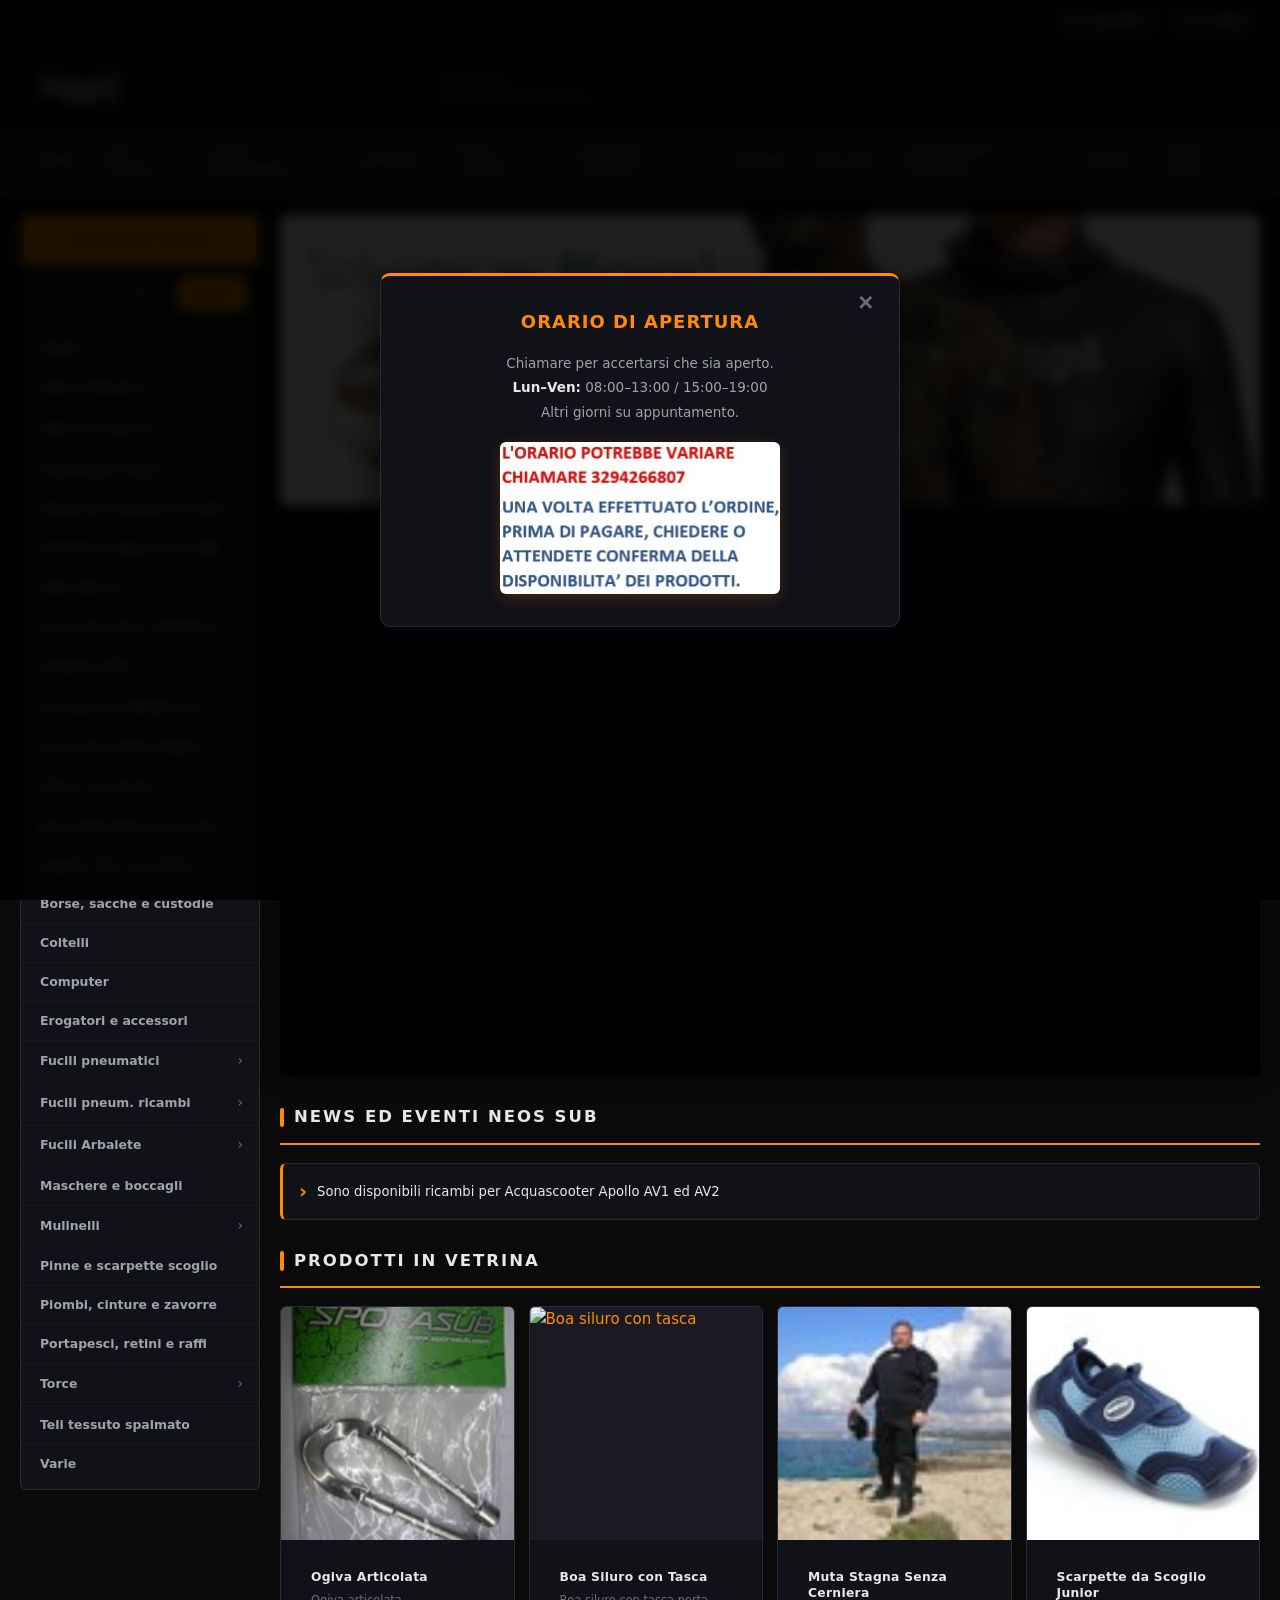
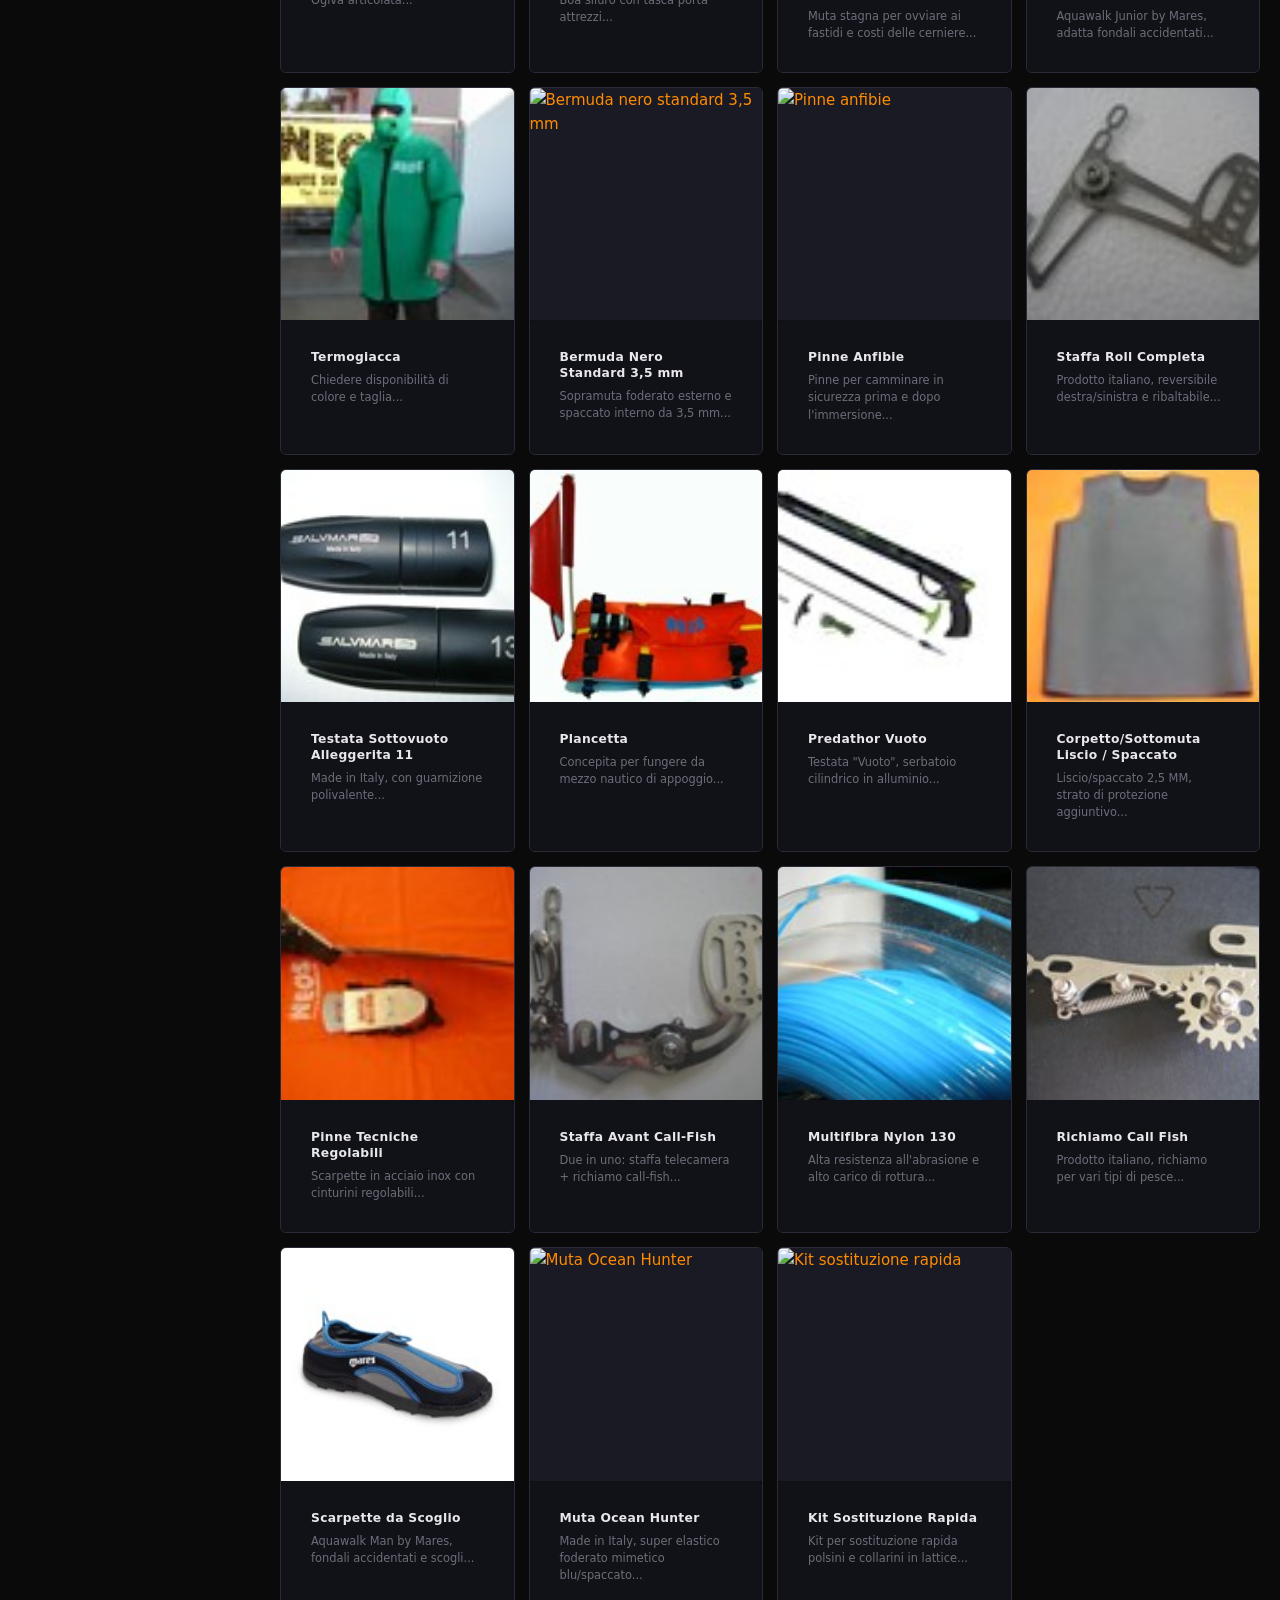
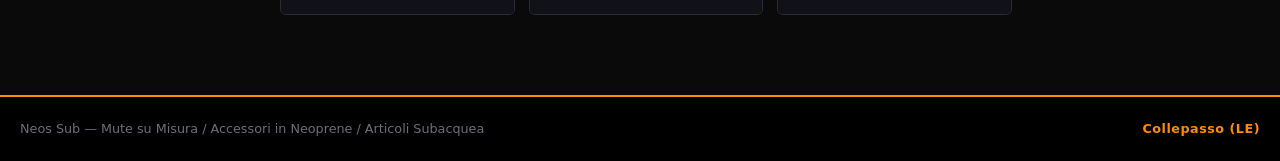
==== neos-sub/index.html @ 6f6ec83f "Aggiunto index e prodotto" ====
<!DOCTYPE html>
<html lang="it">
<head>
    <meta charset="UTF-8">
    <meta name="viewport" content="width=device-width, initial-scale=1.0">
    <title>Neos Sub - Shopping subacquea e Articoli per la pesca in apnea</title>
    <meta name="description" content="Neos Sub - Arbalete Artigianali in legno e accessori - Shopping subacquea e Articoli per la pesca in apnea">
    <meta name="keywords" content="arbalete, pesca sub, arbalete in legno, accessori, articoli, pesca, subacquea, shopping, negozio, e-commerce">
    <meta name="robots" content="index, follow">
    <link rel="stylesheet" href="neos-sub-styles.css">
    <script src="https://code.jquery.com/jquery-1.11.3.min.js"></script>
</head>
<body>

<!-- ===== TOP UTILITY BAR ===== -->
<div class="utility-bar">
    <div class="utility-inner">
        <div id="google_translate_element"></div>
        <div class="utility-actions">
            <a href="/carrello.asp" class="util-btn">
                <svg width="16" height="16" viewBox="0 0 24 24" fill="none" stroke="currentColor" stroke-width="2"><circle cx="9" cy="21" r="1"/><circle cx="20" cy="21" r="1"/><path d="M1 1h4l2.68 13.39a2 2 0 0 0 2 1.61h9.72a2 2 0 0 0 2-1.61L23 6H6"/></svg>
                <span>Carrello</span>
            </a>
            <a href="/personale.asp" class="util-btn">
                <svg width="16" height="16" viewBox="0 0 24 24" fill="none" stroke="currentColor" stroke-width="2"><path d="M20 21v-2a4 4 0 0 0-4-4H8a4 4 0 0 0-4 4v2"/><circle cx="12" cy="7" r="4"/></svg>
                <span>Login</span>
            </a>
        </div>
    </div>
</div>

<!-- ===== HEADER ===== -->
<header class="main-header" id="mainHeader">
    <div class="header-inner">
        <a href="/index.asp" class="logo-link">
            <img src="img_home/logo_neos.png" height="64" alt="Neos Sub - Arbalete e Accessori Subacquei">
        </a>
        <button class="nav-hamburger" id="navHamburger" aria-label="Apri menu">
            <span></span><span></span><span></span>
        </button>
    </div>

    <!-- ===== NAV PRINCIPALE ===== -->
    <nav class="main-nav" aria-label="Menu principale">
        <ul class="nav-list" id="mainNavList">
            <li><a href="/index.asp">Home</a></li>
            <li><a href="/pagina.asp?pg=1">Chi Siamo</a></li>
            <li><a href="/pagina.asp?pg=3">Come Comprare</a></li>
            <li><a href="/pagina.asp?pg=4">Contatti</a></li>
            <li><a href="/pagina.asp?pg=5">Foto Clienti</a></li>
            <li><a href="/pagina.asp?pg=9">Modulo Misure</a></li>
            <li><a href="/pagina.asp?pg=10">Listino</a></li>
            <li><a href="/pagina.asp?pg=11">Gallery</a></li>
            <li><a href="/pagina.asp?pg=12">Condizioni Vendita</a></li>
            <li><a href="/pagina.asp?pg=14">Eventi</a></li>
            <li><a href="/pagina.asp?pg=15">Links Utili</a></li>
        </ul>
    </nav>
</header>

<!-- ===== LAYOUT PRINCIPALE ===== -->
<div class="page-wrapper">

    <!-- SIDEBAR -->
    <aside class="sidebar">

        <!-- Ricerca -->
        <div class="catalog-section">
            <h2 class="tit_catalogo">Catalogo Neos</h2>
            <form action="catalogo.asp" method="post" class="search-form">
                <input type="text" placeholder="Ricerca prodotto" name="cercap" id="cercap">
                <input type="submit" value="Cerca">
                <input type="hidden" name="act" value="33">
            </form>

            <!-- Navigazione Catalogo -->
            <nav class="catalog-nav" aria-label="Categorie prodotto">
                <ul id="catalogList" class="catalog-list">

                    <li class="catalog-item">
                        <a href="/catalogo.asp?id=80&amp;reparto=SALDI">SALDI</a>
                    </li>

                    <li class="catalog-item has-submenu">
                        <a href="/catalogo.asp?id=38&amp;reparto=Mute+standard">
                            Mute standard <span class="arrow">›</span>
                        </a>
                        <ul class="submenu">
                            <li><a href="/catalogo.asp?id=88&amp;reparto=MUTE+FODERATO+SPACCATO+3+MM">Foderato Spaccato 3 MM</a></li>
                            <li><a href="/catalogo.asp?id=87&amp;reparto=MUTE+FODERATO+SPACCATO+5+MM">Foderato Spaccato 5 MM</a></li>
                            <li><a href="/catalogo.asp?id=86&amp;reparto=MUTE+FODERATO+SPACCATO+7+MM">Foderato Spaccato 7 MM</a></li>
                        </ul>
                    </li>

                    <li class="catalog-item has-submenu">
                        <a href="/catalogo.asp?id=5&amp;reparto=Mute+su+misura">
                            Mute su misura <span class="arrow">›</span>
                        </a>
                        <ul class="submenu">
                            <li><a href="/catalogo.asp?id=31&amp;reparto=mute+foderato+spaccato">Foderato spaccato</a></li>
                            <li><a href="/catalogo.asp?id=39&amp;reparto=mute+liscio+spaccato">Liscio spaccato</a></li>
                        </ul>
                    </li>

                    <li class="catalog-item">
                        <a href="/catalogo.asp?id=44&amp;reparto=Riparazioni+mute">Riparazioni mute</a>
                    </li>
                    <li class="catalog-item">
                        <a href="/catalogo.asp?id=71&amp;reparto=Neoprene+spezzoni+o+fogli">Neoprene spezzoni o fogli</a>
                    </li>
                    <li class="catalog-item">
                        <a href="/catalogo.asp?id=73&amp;reparto=CERNIERE+STAGNE+ED+UMIDE">Cerniere stagne ed umide</a>
                    </li>
                    <li class="catalog-item">
                        <a href="/catalogo.asp?id=83&amp;reparto=TELECAMERE">Telecamere</a>
                    </li>
                    <li class="catalog-item">
                        <a href="/catalogo.asp?id=70&amp;reparto=ACCESSORI+IN+INOX+O+PLASTICA">Accessori inox o plastica</a>
                    </li>

                    <li class="catalog-item has-submenu">
                        <a href="/catalogo.asp?id=40&amp;reparto=Acquascooter">
                            Acquascooter <span class="arrow">›</span>
                        </a>
                        <ul class="submenu">
                            <li><a href="/catalogo.asp?id=55&amp;reparto=Ricambi+Apollo+AV-1+-+AV-2+-+AV-2E">Ricambi Apollo AV-1 / AV-2 / AV-2E</a></li>
                        </ul>
                    </li>

                    <li class="catalog-item">
                        <a href="/catalogo.asp?id=6&amp;reparto=Accessori+in+Neoprene">Accessori in Neoprene</a>
                    </li>
                    <li class="catalog-item">
                        <a href="/catalogo.asp?id=27&amp;reparto=Accessori+mute+stagne">Accessori mute stagne</a>
                    </li>

                    <li class="catalog-item has-submenu">
                        <a href="/catalogo.asp?id=19&amp;reparto=Aste+e+accessori">
                            Aste e accessori <span class="arrow">›</span>
                        </a>
                        <ul class="submenu">
                            <li><a href="/catalogo.asp?id=49&amp;reparto=ASTE+PER+ARBALETE+INOX+CON+TACCHE">Aste inox con tacche</a></li>
                            <li><a href="/catalogo.asp?id=50&amp;reparto=ASTE+PER+ARBALETE+INOX+CON+PINNETTE">Aste inox con pinnette</a></li>
                            <li><a href="/catalogo.asp?id=51&amp;reparto=ASTE+PER+FUCILI+PNEUMATICI">Aste fucili pneumatici</a></li>
                            <li><a href="/catalogo.asp?id=52&amp;reparto=FIOCINE+E+ARPIONI">Fiocine e arpioni</a></li>
                            <li><a href="/catalogo.asp?id=53&amp;reparto=ACCESSORI+ASTE">Accessori aste</a></li>
                            <li><a href="/catalogo.asp?id=57&amp;reparto=ASTE+CON+PONTICELLO">Aste con ponticello</a></li>
                        </ul>
                    </li>

                    <li class="catalog-item">
                        <a href="/catalogo.asp?id=1&amp;reparto=Boe+Plancette+e+accessori">Boe, plancette e accessori</a>
                    </li>
                    <li class="catalog-item">
                        <a href="/catalogo.asp?id=20&amp;reparto=Sagole,+fili+e+accessori">Sagole, fili e accessori</a>
                    </li>
                    <li class="catalog-item">
                        <a href="/catalogo.asp?id=18&amp;reparto=Borse+sacche+e+custodie">Borse, sacche e custodie</a>
                    </li>
                    <li class="catalog-item">
                        <a href="/catalogo.asp?id=11&amp;reparto=Coltelli">Coltelli</a>
                    </li>
                    <li class="catalog-item">
                        <a href="/catalogo.asp?id=42&amp;reparto=Computer">Computer</a>
                    </li>
                    <li class="catalog-item">
                        <a href="/catalogo.asp?id=29&amp;reparto=Erogatori+e+accessori">Erogatori e accessori</a>
                    </li>

                    <li class="catalog-item has-submenu">
                        <a href="/catalogo.asp?id=13&amp;reparto=Fucili+pneumatici">
                            Fucili pneumatici <span class="arrow">›</span>
                        </a>
                        <ul class="submenu">
                            <li><a href="/catalogo.asp?id=104&amp;reparto=fucili+mares+force">Mares Force</a></li>
                            <li><a href="/catalogo.asp?id=85&amp;reparto=fucili+mares+cyrano">Mares Cyrano</a></li>
                            <li><a href="/catalogo.asp?id=78&amp;reparto=fucili+omer">Omer</a></li>
                            <li><a href="/catalogo.asp?id=77&amp;reparto=fucili+seac">Seac</a></li>
                            <li><a href="/catalogo.asp?id=76&amp;reparto=fucili+salvimar">Salvimar</a></li>
                            <li><a href="/catalogo.asp?id=59&amp;reparto=fucili+mares+jet">Mares Jet</a></li>
                            <li><a href="/catalogo.asp?id=60&amp;reparto=fucili+mares+sten">Mares Sten</a></li>
                            <li><a href="/catalogo.asp?id=72&amp;reparto=fucili+mares+sten+11">Mares Sten 11</a></li>
                            <li><a href="/catalogo.asp?id=61&amp;reparto=FUCILI+CYRANO+EVO">Cyrano Evo</a></li>
                            <li><a href="/catalogo.asp?id=25&amp;reparto=ALTRI+Fucili">Altri Fucili</a></li>
                        </ul>
                    </li>

                    <li class="catalog-item has-submenu">
                        <a href="/catalogo.asp?id=14&amp;reparto=Fucili+pneumatici+accessori+e+ricambi">
                            Fucili pneum. ricambi <span class="arrow">›</span>
                        </a>
                        <ul class="submenu">
                            <li><a href="/catalogo.asp?id=63&amp;reparto=RICAMBI+CRESSI">Ricambi Cressi</a></li>
                            <li><a href="/catalogo.asp?id=64&amp;reparto=RICAMBI+SEAC">Ricambi Seac</a></li>
                            <li><a href="/catalogo.asp?id=65&amp;reparto=RICAMBI+MARES">Ricambi Mares</a></li>
                            <li><a href="/catalogo.asp?id=66&amp;reparto=RICAMBI+SALVIMAR">Ricambi Salvimar</a></li>
                            <li><a href="/catalogo.asp?id=67&amp;reparto=RICAMBI+TIGULLIO">Ricambi Tigullio</a></li>
                        </ul>
                    </li>

                    <li class="catalog-item has-submenu">
                        <a href="/catalogo.asp?id=3&amp;reparto=Fucili+Arbalete">
                            Fucili Arbalete <span class="arrow">›</span>
                        </a>
                        <ul class="submenu">
                            <li><a href="/catalogo.asp?id=26&amp;reparto=Arbalete+Devoto">Arbalete Devoto</a></li>
                            <li><a href="/catalogo.asp?id=43&amp;reparto=Arbalete+Mares">Arbalete Mares</a></li>
                            <li><a href="/catalogo.asp?id=46&amp;reparto=Arbalete+Omer">Arbalete Omer</a></li>
                            <li><a href="/catalogo.asp?id=47&amp;reparto=ARBALETE+SEAC">Arbalete Seac</a></li>
                            <li><a href="/catalogo.asp?id=68&amp;reparto=Componenti+per+fucili+in+legno">Componenti legno</a></li>
                            <li><a href="/catalogo.asp?id=69&amp;reparto=elastici+a+metro">Elastici a metro</a></li>
                            <li><a href="/catalogo.asp?id=81&amp;reparto=ARBALETE+SALVIMAR">Arbalete Salvimar</a></li>
                            <li><a href="/catalogo.asp?id=82&amp;reparto=ARBALETE+CRESSI">Arbalete Cressi</a></li>
                            <li><a href="/catalogo.asp?id=2&amp;reparto=accessori+e+ricambi">Accessori e ricambi</a></li>
                        </ul>
                    </li>

                    <li class="catalog-item">
                        <a href="/catalogo.asp?id=15&amp;reparto=Maschere+e+boccagli">Maschere e boccagli</a>
                    </li>

                    <li class="catalog-item has-submenu">
                        <a href="/catalogo.asp?id=24&amp;reparto=Mulinelli">
                            Mulinelli <span class="arrow">›</span>
                        </a>
                        <ul class="submenu">
                            <li><a href="/catalogo.asp?id=90&amp;reparto=Mulinelli+omer">Omer</a></li>
                            <li><a href="/catalogo.asp?id=102&amp;reparto=Mulinelli+C4">C4</a></li>
                            <li><a href="/catalogo.asp?id=98&amp;reparto=Mulinelli+ermes">Ermes</a></li>
                            <li><a href="/catalogo.asp?id=97&amp;reparto=Mulinelli+devoto">Devoto</a></li>
                            <li><a href="/catalogo.asp?id=96&amp;reparto=Mulinelli+sigal">Sigal</a></li>
                            <li><a href="/catalogo.asp?id=95&amp;reparto=Mulinelli+cressi">Cressi</a></li>
                            <li><a href="/catalogo.asp?id=94&amp;reparto=Mulinelli+Hunt">Hunt</a></li>
                            <li><a href="/catalogo.asp?id=92&amp;reparto=Mulinelli+neos">Neos</a></li>
                            <li><a href="/catalogo.asp?id=93&amp;reparto=Mulinelli+salvimar">Salvimar</a></li>
                            <li><a href="/catalogo.asp?id=105&amp;reparto=MULINELLI+MARES">Mares</a></li>
                        </ul>
                    </li>

                    <li class="catalog-item">
                        <a href="/catalogo.asp?id=17&amp;reparto=Pinne+e+scarpette+scoglio">Pinne e scarpette scoglio</a>
                    </li>
                    <li class="catalog-item">
                        <a href="/catalogo.asp?id=23&amp;reparto=Piombi,+cinture+e+zavorre">Piombi, cinture e zavorre</a>
                    </li>
                    <li class="catalog-item">
                        <a href="/catalogo.asp?id=54&amp;reparto=Portapesci+retini+e+raffi">Portapesci, retini e raffi</a>
                    </li>

                    <li class="catalog-item has-submenu">
                        <a href="/catalogo.asp?id=16&amp;reparto=Torce">
                            Torce <span class="arrow">›</span>
                        </a>
                        <ul class="submenu">
                            <li><a href="/catalogo.asp?id=62&amp;reparto=RICAMBI+TORCE">Ricambi torce</a></li>
                        </ul>
                    </li>

                    <li class="catalog-item">
                        <a href="/catalogo.asp?id=74&amp;reparto=TELI+IN+TESSUTO+SPALMATO">Teli tessuto spalmato</a>
                    </li>
                    <li class="catalog-item">
                        <a href="/catalogo.asp?id=22&amp;reparto=Varie">Varie</a>
                    </li>

                </ul>
            </nav>
        </div>
    </aside>

    <!-- CONTENUTO PRINCIPALE -->
    <main class="main-content">

        <!-- Banner -->
        <div class="banner-container">
            <img src="img_home/banner.jpg" alt="Neos Sub Banner">
        </div>

        <!-- Video -->
        <div class="video-container">
            <iframe 
                src="https://www.youtube.com/embed/-4Y_6Q9t76E?autoplay=1&mute=1&loop=1&playlist=-4Y_6Q9t76E&controls=0&rel=0" 
                frameborder="0" 
                allowfullscreen
                allow="autoplay"
                title="Video Presentazione Neos Sub">
            </iframe>
        </div>

        <!-- News -->
        <section class="news-section">
            <h2 class="section-title">News ed Eventi Neos Sub</h2>
            <div class="news-list">
                <article class="news-item">
                    <span class="news-arrow">›</span>
                    <a href="news.asp?id=16" rel="zoom">Sono disponibili ricambi per Acquascooter Apollo AV1 ed AV2</a>
                </article>
            </div>
        </section>

        <!-- Prodotti in vetrina -->
        <section class="featured-section">
            <h2 class="section-title">Prodotti in Vetrina</h2>

            <div class="products-grid">

                <article class="product-card">
                    <a href="prodotto.html?id=930" class="product-img-wrap">
                        <img src="public/catalogo/SANY1906.jpg" alt="Ogiva articolata" class="product-img">
                    </a>
                    <div class="product-info">
                        <h3 class="product-name"><a href="prodotto.html?id=930">Ogiva Articolata</a></h3>
                        <p class="product-desc">Ogiva articolata...</p>
                    </div>
                </article>

                <article class="product-card">
                    <a href="prodotto.html?id=7" class="product-img-wrap">
                        <img src="public/catalogo/boa%20tasca.jpg" alt="Boa siluro con tasca" class="product-img">
                    </a>
                    <div class="product-info">
                        <h3 class="product-name"><a href="prodotto.html?id=7">Boa Siluro con Tasca</a></h3>
                        <p class="product-desc">Boa siluro con tasca porta attrezzi...</p>
                    </div>
                </article>

                <article class="product-card">
                    <a href="prodotto.html?id=538" class="product-img-wrap">
                        <img src="public/catalogo/orizzontale.jpg" alt="Muta stagna senza cerniera" class="product-img">
                    </a>
                    <div class="product-info">
                        <h3 class="product-name"><a href="prodotto.html?id=538">Muta Stagna Senza Cerniera</a></h3>
                        <p class="product-desc">Muta stagna per ovviare ai fastidi e costi delle cerniere...</p>
                    </div>
                </article>

                <article class="product-card">
                    <a href="prodotto.html?id=989" class="product-img-wrap">
                        <img src="public/catalogo/scarpette-mare-junior-mares.jpg" alt="Scarpette da scoglio junior" class="product-img">
                    </a>
                    <div class="product-info">
                        <h3 class="product-name"><a href="prodotto.html?id=989">Scarpette da Scoglio Junior</a></h3>
                        <p class="product-desc">Aquawalk Junior by Mares, adatta fondali accidentati...</p>
                    </div>
                </article>

                <article class="product-card">
                    <a href="prodotto.html?id=131" class="product-img-wrap">
                        <img src="public/catalogo/termogiacca.jpg" alt="Termogiacca" class="product-img">
                    </a>
                    <div class="product-info">
                        <h3 class="product-name"><a href="prodotto.html?id=131">Termogiacca</a></h3>
                        <p class="product-desc">Chiedere disponibilità di colore e taglia...</p>
                    </div>
                </article>

                <article class="product-card">
                    <a href="prodotto.html?id=540" class="product-img-wrap">
                        <img src="public/catalogo/BERMUDA%20A%20TAGLIA.jpg" alt="Bermuda nero standard 3,5 mm" class="product-img">
                    </a>
                    <div class="product-info">
                        <h3 class="product-name"><a href="prodotto.html?id=540">Bermuda Nero Standard 3,5 mm</a></h3>
                        <p class="product-desc">Sopramuta foderato esterno e spaccato interno da 3,5 mm...</p>
                    </div>
                </article>

                <article class="product-card">
                    <a href="prodotto.html?id=978" class="product-img-wrap">
                        <img src="public/catalogo/images%201_1.jpg" alt="Pinne anfibie" class="product-img">
                    </a>
                    <div class="product-info">
                        <h3 class="product-name"><a href="prodotto.html?id=978">Pinne Anfibie</a></h3>
                        <p class="product-desc">Pinne per camminare in sicurezza prima e dopo l'immersione...</p>
                    </div>
                </article>

                <article class="product-card">
                    <a href="prodotto.html?id=622" class="product-img-wrap">
                        <img src="public/catalogo/SANY0049.jpg" alt="Staffa roll completa" class="product-img">
                    </a>
                    <div class="product-info">
                        <h3 class="product-name"><a href="prodotto.html?id=622">Staffa Roll Completa</a></h3>
                        <p class="product-desc">Prodotto italiano, reversibile destra/sinistra e ribaltabile...</p>
                    </div>
                </article>

                <article class="product-card">
                    <a href="prodotto.html?id=542" class="product-img-wrap">
                        <img src="public/catalogo/SANY2399.jpg" alt="Testata sottovuoto alleggerita 11" class="product-img">
                    </a>
                    <div class="product-info">
                        <h3 class="product-name"><a href="prodotto.html?id=542">Testata Sottovuoto Alleggerita 11</a></h3>
                        <p class="product-desc">Made in Italy, con guarnizione polivalente...</p>
                    </div>
                </article>

                <article class="product-card">
                    <a href="prodotto.html?id=6" class="product-img-wrap">
                        <img src="public/catalogo/plancetta.jpg" alt="Plancetta" class="product-img">
                    </a>
                    <div class="product-info">
                        <h3 class="product-name"><a href="prodotto.html?id=6">Plancetta</a></h3>
                        <p class="product-desc">Concepita per fungere da mezzo nautico di appoggio...</p>
                    </div>
                </article>

                <article class="product-card">
                    <a href="prodotto.asp?id=1001" class="product-img-wrap">
                        <img src="public/catalogo/predathor.jpg" alt="Predathor vuoto" class="product-img">
                    </a>
                    <div class="product-info">
                        <h3 class="product-name"><a href="prodotto.asp?id=1001">Predathor Vuoto</a></h3>
                        <p class="product-desc">Testata "Vuoto", serbatoio cilindrico in alluminio...</p>
                    </div>
                </article>

                <article class="product-card">
                    <a href="prodotto.asp?id=914" class="product-img-wrap">
                        <img src="public/catalogo/corpetto.jpg" alt="Corpetto sottomuta" class="product-img">
                    </a>
                    <div class="product-info">
                        <h3 class="product-name"><a href="prodotto.asp?id=914">Corpetto/Sottomuta Liscio / Spaccato</a></h3>
                        <p class="product-desc">Liscio/spaccato 2,5 MM, strato di protezione aggiuntivo...</p>
                    </div>
                </article>

                <article class="product-card">
                    <a href="prodotto.asp?id=796" class="product-img-wrap">
                        <img src="public/catalogo/SANY2744.jpg" alt="Pinne tecniche regolabili" class="product-img">
                    </a>
                    <div class="product-info">
                        <h3 class="product-name"><a href="prodotto.asp?id=796">Pinne Tecniche Regolabili</a></h3>
                        <p class="product-desc">Scarpette in acciaio inox con cinturini regolabili...</p>
                    </div>
                </article>

                <article class="product-card">
                    <a href="prodotto.asp?id=653" class="product-img-wrap">
                        <img src="public/catalogo/SANY0053.jpg" alt="Staffa Avant Call-Fish" class="product-img">
                    </a>
                    <div class="product-info">
                        <h3 class="product-name"><a href="prodotto.asp?id=653">Staffa Avant Call-Fish</a></h3>
                        <p class="product-desc">Due in uno: staffa telecamera + richiamo call-fish...</p>
                    </div>
                </article>

                <article class="product-card">
                    <a href="prodotto.asp?id=829" class="product-img-wrap">
                        <img src="public/catalogo/SANY1477_1.jpg" alt="Multifibra nylon 130" class="product-img">
                    </a>
                    <div class="product-info">
                        <h3 class="product-name"><a href="prodotto.asp?id=829">Multifibra Nylon 130</a></h3>
                        <p class="product-desc">Alta resistenza all'abrasione e alto carico di rottura...</p>
                    </div>
                </article>

                <article class="product-card">
                    <a href="prodotto.asp?id=617" class="product-img-wrap">
                        <img src="public/catalogo/richiamo.jpg" alt="Richiamo Call Fish" class="product-img">
                    </a>
                    <div class="product-info">
                        <h3 class="product-name"><a href="prodotto.asp?id=617">Richiamo Call Fish</a></h3>
                        <p class="product-desc">Prodotto italiano, richiamo per vari tipi di pesce...</p>
                    </div>
                </article>

                <article class="product-card">
                    <a href="prodotto.asp?id=988" class="product-img-wrap">
                        <img src="public/catalogo/mares-aquawalk-man.jpg" alt="Scarpette da scoglio" class="product-img">
                    </a>
                    <div class="product-info">
                        <h3 class="product-name"><a href="prodotto.asp?id=988">Scarpette da Scoglio</a></h3>
                        <p class="product-desc">Aquawalk Man by Mares, fondali accidentati e scogli...</p>
                    </div>
                </article>

                <article class="product-card">
                    <a href="prodotto.asp?id=756" class="product-img-wrap">
                        <img src="public/catalogo/ocean%20hunter.jpg" alt="Muta Ocean Hunter" class="product-img">
                    </a>
                    <div class="product-info">
                        <h3 class="product-name"><a href="prodotto.asp?id=756">Muta Ocean Hunter</a></h3>
                        <p class="product-desc">Made in Italy, super elastico foderato mimetico blu/spaccato...</p>
                    </div>
                </article>

                <article class="product-card">
                    <a href="prodotto.asp?id=528" class="product-img-wrap">
                        <img src="public/catalogo/kit%20sostituzione%20rapida%20parti%20in%20lattice.jpg" alt="Kit sostituzione rapida" class="product-img">
                    </a>
                    <div class="product-info">
                        <h3 class="product-name"><a href="prodotto.asp?id=528">Kit Sostituzione Rapida</a></h3>
                        <p class="product-desc">Kit per sostituzione rapida polsini e collarini in lattice...</p>
                    </div>
                </article>

            </div>
        </section>

    </main>
</div>

<!-- ===== FOOTER ===== -->
<footer class="main-footer">
    <div class="footer-inner">
        <p>Neos Sub — Mute su Misura / Accessori in Neoprene / Articoli Subacquea</p>
        <span class="footer-loc">Collepasso (LE)</span>
    </div>
</footer>

<!-- ===== POPUP ===== -->
<div id="popup-container">
    <div id="popup-window">
        <button type="button" class="close" id="closePopup" aria-label="Chiudi">✕</button>
        <div class="splash-bg">
            <h2>Orario di Apertura</h2>
            <p>Chiamare per accertarsi che sia aperto.<br>
               <strong>Lun–Ven:</strong> 08:00–13:00 / 15:00–19:00<br>
               Altri giorni su appuntamento.</p>
            <img src="public/catalogo/Immagine1.jpg" alt="Neos Sub" id="foto1">
        </div>
    </div>
</div>

<!-- Google Translate -->
<script src="//translate.google.com/translate_a/element.js?cb=googleTranslateElementInit"></script>
<script src="neos-sub.js"></script>

</body>
</html>
---- neos-sub/neos-sub-styles.css ----
/**
 * Neos Sub — Dark E-commerce Style
 * Ispirato a Venum.com: bold, high-contrast, professionale
 */

/* ============================================================
   VARIABILI & RESET
   ============================================================ */
:root {
    --bg:           #0a0a0a;
    --bg-2:         #111118;
    --bg-3:         #1a1a24;
    --bg-4:         #22222e;
    --orange:       #ff8c00;
    --orange-h:     #ffa020;
    --blue:         #4a90e2;
    --text:         #e8e8ec;
    --text-2:       #9fa3ae;
    --text-3:       #6b6f7a;
    --border:       #2a2a38;
    --border-h:     #3a3a50;
    --radius:       6px;
    --shadow:       0 4px 20px rgba(0,0,0,0.6);
    --shadow-lg:    0 12px 40px rgba(0,0,0,0.7);
    --transition:   0.22s ease;
}

*, *::before, *::after {
    margin: 0;
    padding: 0;
    box-sizing: border-box;
}

html { scroll-behavior: smooth; }

body {
    background: var(--bg);
    color: var(--text);
    font-family: 'Segoe UI', system-ui, -apple-system, sans-serif;
    font-size: 15px;
    line-height: 1.6;
    overflow-x: hidden;
}

a {
    color: var(--orange);
    text-decoration: none;
    transition: color var(--transition);
}
a:visited { color: var(--orange); }
a:hover   { color: var(--orange-h); text-decoration: none; }

img { display: block; max-width: 100%; height: auto; }
ul  { list-style: none; }

/* ============================================================
   SCROLLBAR
   ============================================================ */
::-webkit-scrollbar       { width: 8px; }
::-webkit-scrollbar-track { background: var(--bg); }
::-webkit-scrollbar-thumb { background: var(--bg-4); border-radius: 4px; }
::-webkit-scrollbar-thumb:hover { background: var(--orange); }

/* ============================================================
   UTILITY BAR
   ============================================================ */
.utility-bar {
    background: #000;
    border-bottom: 1px solid var(--border);
}

.utility-inner {
    max-width: 1300px;
    margin: 0 auto;
    padding: 6px 20px;
    display: flex;
    align-items: center;
    justify-content: space-between;
    gap: 16px;
}

.utility-actions {
    display: flex;
    gap: 8px;
}

.util-btn {
    display: flex;
    align-items: center;
    gap: 6px;
    padding: 5px 14px;
    border-radius: var(--radius);
    font-size: 0.82em;
    font-weight: 600;
    letter-spacing: 0.4px;
    color: var(--text-2);
    background: var(--bg-3);
    border: 1px solid var(--border);
    transition: all var(--transition);
}

.util-btn:hover {
    color: var(--orange);
    border-color: var(--orange);
    background: rgba(255,140,0,0.08);
}

.util-btn svg { flex-shrink: 0; }

/* Google Translate inside utility bar */
#google_translate_element {
    background: transparent;
    padding: 0;
}

#google_translate_element * { visibility: hidden; }

#google_translate_element select {
    visibility: visible;
    background: var(--bg-3);
    color: var(--text-2);
    border: 1px solid var(--border);
    padding: 4px 8px;
    border-radius: var(--radius);
    font-size: 0.82em;
    cursor: pointer;
}

#google_translate_element select:hover { border-color: var(--orange); }
#google_translate_element span { display: none; }
.skiptranslate.goog-te-gadget { height: auto; }

/* ============================================================
   HEADER
   ============================================================ */
.main-header {
    position: sticky;
    top: 0;
    z-index: 200;
    background: rgba(10,10,10,0.97);
    backdrop-filter: blur(12px);
    -webkit-backdrop-filter: blur(12px);
    border-bottom: 2px solid var(--orange);
    box-shadow: var(--shadow);
}

.header-inner {
    max-width: 1300px;
    margin: 0 auto;
    padding: 12px 20px;
    display: flex;
    align-items: center;
    justify-content: space-between;
}

.logo-link { display: block; }
.logo-link img { height: 60px; width: auto; }

/* ============================================================
   NAVIGAZIONE PRINCIPALE
   ============================================================ */
.main-nav {
    border-top: 1px solid var(--border);
    background: var(--bg-2);
}

.nav-list {
    max-width: 1300px;
    margin: 0 auto;
    padding: 0 20px;
    display: flex;
    align-items: center;
    flex-wrap: nowrap;
    gap: 0;
}

.nav-list li { margin: 0; }

.nav-list a {
    display: block;
    padding: 13px 14px;
    font-size: 0.78em;
    font-weight: 700;
    letter-spacing: 0.8px;
    text-transform: uppercase;
    color: var(--text-2);
    position: relative;
    transition: color var(--transition);
}

.nav-list a::after {
    content: '';
    position: absolute;
    bottom: 0;
    left: 14px;
    right: 14px;
    height: 2px;
    background: var(--orange);
    transform: scaleX(0);
    transform-origin: center;
    transition: transform var(--transition);
}

.nav-list a:hover,
.nav-list a.active {
    color: var(--text);
}

.nav-list a:hover::after,
.nav-list a.active::after {
    transform: scaleX(1);
}

/* Hamburger */
.nav-hamburger {
    display: none;
    flex-direction: column;
    gap: 5px;
    cursor: pointer;
    padding: 8px;
    background: var(--bg-3);
    border: 1px solid var(--border);
    border-radius: var(--radius);
    transition: border-color var(--transition);
}

.nav-hamburger span {
    display: block;
    width: 22px;
    height: 2px;
    background: var(--text);
    border-radius: 2px;
    transition: all 0.3s ease;
}

.nav-hamburger:hover { border-color: var(--orange); }
.nav-hamburger.open span:nth-child(1) { transform: translateY(7px) rotate(45deg); }
.nav-hamburger.open span:nth-child(2) { opacity: 0; transform: scaleX(0); }
.nav-hamburger.open span:nth-child(3) { transform: translateY(-7px) rotate(-45deg); }

/* ============================================================
   LAYOUT PAGINA
   ============================================================ */
.page-wrapper {
    display: flex;
    max-width: 1300px;
    margin: 0 auto;
    gap: 20px;
    padding: 20px 20px 40px;
}

/* ============================================================
   SIDEBAR
   ============================================================ */
.sidebar {
    width: 240px;
    flex-shrink: 0;
}

.catalog-section {
    background: var(--bg-2);
    border: 1px solid var(--border);
    border-radius: var(--radius);
    overflow: hidden;
}

.tit_catalogo {
    background: var(--orange);
    color: #000;
    font-size: 0.85em;
    font-weight: 800;
    letter-spacing: 1.5px;
    text-transform: uppercase;
    padding: 14px 18px;
    text-align: center;
}

.search-form {
    display: flex;
    gap: 6px;
    padding: 12px;
    border-bottom: 1px solid var(--border);
}

.search-form input[type="text"] {
    flex: 1;
    min-width: 0;
    background: var(--bg-3);
    color: var(--text);
    border: 1px solid var(--border);
    padding: 8px 10px;
    border-radius: var(--radius);
    font-size: 0.85em;
    transition: border-color var(--transition);
}

.search-form input[type="text"]::placeholder { color: var(--text-3); }

.search-form input[type="text"]:focus {
    outline: none;
    border-color: var(--orange);
}

.search-form input[type="submit"] {
    background: var(--orange);
    color: #000;
    border: none;
    padding: 8px 12px;
    border-radius: var(--radius);
    font-size: 0.8em;
    font-weight: 800;
    letter-spacing: 0.5px;
    text-transform: uppercase;
    cursor: pointer;
    transition: background var(--transition);
    white-space: nowrap;
}

.search-form input[type="submit"]:hover {
    background: var(--orange-h);
}

/* Catalog list */
.catalog-list { padding: 6px 0; }

.catalog-item { position: relative; }

.catalog-item > a {
    display: flex;
    align-items: center;
    justify-content: space-between;
    padding: 9px 16px;
    font-size: 0.83em;
    font-weight: 600;
    color: var(--text-2);
    border-left: 3px solid transparent;
    transition: all var(--transition);
}

.catalog-item > a:hover {
    color: var(--text);
    background: var(--bg-3);
    border-left-color: var(--orange);
}

.catalog-item .arrow {
    font-size: 1.1em;
    font-weight: 400;
    color: var(--text-3);
    transition: transform var(--transition);
}

/* Submenu */
.submenu {
    max-height: 0;
    overflow: hidden;
    background: rgba(0,0,0,0.3);
    border-top: 1px solid transparent;
    transition: max-height 0.35s ease, border-color var(--transition);
}

.has-submenu:hover .submenu,
.has-submenu.active .submenu {
    max-height: 600px;
    border-top-color: var(--border);
}

.has-submenu:hover .arrow,
.has-submenu.active .arrow {
    transform: rotate(90deg);
}

.submenu li a {
    display: block;
    padding: 7px 16px 7px 26px;
    font-size: 0.8em;
    color: var(--text-3);
    transition: all var(--transition);
    border-left: 3px solid transparent;
}

.submenu li a:hover {
    color: var(--orange);
    background: rgba(255,140,0,0.06);
    border-left-color: var(--orange);
    padding-left: 30px;
}

/* Separator tra gruppi */
.catalog-item + .catalog-item { border-top: 1px solid rgba(255,255,255,0.03); }

/* ============================================================
   MAIN CONTENT
   ============================================================ */
.main-content {
    flex: 1;
    min-width: 0;
}

/* Banner */
.banner-container {
    border-radius: var(--radius);
    overflow: hidden;
    margin-bottom: 20px;
    box-shadow: var(--shadow);
}

.banner-container img {
    width: 100%;
    height: auto;
}

/* Video */
.video-container {
    position: relative;
    border-radius: var(--radius);
    overflow: hidden;
    margin-bottom: 28px;
    box-shadow: var(--shadow);
    aspect-ratio: 16 / 9;
    background: #000;
}

.video-container iframe {
    position: absolute;
    inset: 0;
    width: 100%;
    height: 100%;
    border: none;
}

/* ============================================================
   TITOLI SEZIONE
   ============================================================ */
.section-title {
    font-size: 1.1em;
    font-weight: 800;
    letter-spacing: 2px;
    text-transform: uppercase;
    color: var(--text);
    margin-bottom: 18px;
    padding-bottom: 12px;
    border-bottom: 2px solid var(--orange);
    display: flex;
    align-items: center;
    gap: 10px;
}

.section-title::before {
    content: '';
    display: block;
    width: 4px;
    height: 1.2em;
    background: var(--orange);
    border-radius: 2px;
    flex-shrink: 0;
}

/* ============================================================
   NEWS
   ============================================================ */
.news-section {
    margin-bottom: 28px;
}

.news-list { display: flex; flex-direction: column; gap: 8px; }

.news-item {
    display: flex;
    align-items: center;
    gap: 10px;
    padding: 12px 16px;
    background: var(--bg-2);
    border: 1px solid var(--border);
    border-left: 3px solid var(--orange);
    border-radius: var(--radius);
    transition: all var(--transition);
}

.news-item:hover {
    background: var(--bg-3);
    border-left-color: var(--orange-h);
    transform: translateX(3px);
}

.news-arrow {
    color: var(--orange);
    font-size: 1.3em;
    font-weight: 700;
    flex-shrink: 0;
}

.news-item a {
    color: var(--text);
    font-size: 0.88em;
    font-weight: 500;
}

.news-item a:hover { color: var(--orange); }

/* ============================================================
   PRODOTTI IN VETRINA
   ============================================================ */
.featured-section { margin-bottom: 40px; }

.products-grid {
    display: grid;
    grid-template-columns: repeat(auto-fill, minmax(200px, 1fr));
    gap: 14px;
}

.product-card {
    background: var(--bg-2);
    border: 1px solid var(--border);
    border-radius: var(--radius);
    overflow: hidden;
    transition: all 0.3s cubic-bezier(0.4, 0, 0.2, 1);
    display: flex;
    flex-direction: column;
}

.product-card:hover {
    border-color: var(--orange);
    transform: translateY(-4px);
    box-shadow: 0 12px 32px rgba(255,140,0,0.2);
}

.product-img-wrap {
    display: block;
    aspect-ratio: 1 / 1;
    overflow: hidden;
    background: var(--bg-3);
    position: relative;
}

.product-img {
    width: 100%;
    height: 100%;
    object-fit: cover;
    transition: transform 0.4s ease;
}

.product-card:hover .product-img {
    transform: scale(1.05);
}

.product-info {
    padding: 12px;
    flex: 1;
    display: flex;
    flex-direction: column;
    gap: 6px;
}

.product-name {
    font-size: 0.82em;
    font-weight: 700;
    letter-spacing: 0.3px;
    line-height: 1.3;
}

.product-name a {
    color: var(--text);
    transition: color var(--transition);
}

.product-name a:hover { color: var(--orange); }

.product-desc {
    font-size: 0.76em;
    color: var(--text-3);
    line-height: 1.5;
    flex: 1;
}

/* ============================================================
   FOOTER
   ============================================================ */
.main-footer {
    background: #000;
    border-top: 2px solid var(--orange);
    margin-top: 0;
}

.footer-inner {
    max-width: 1300px;
    margin: 0 auto;
    padding: 22px 20px;
    display: flex;
    align-items: center;
    justify-content: space-between;
    gap: 10px;
    flex-wrap: wrap;
    font-size: 0.85em;
    color: var(--text-3);
}

.footer-loc {
    color: var(--orange);
    font-weight: 600;
    letter-spacing: 0.5px;
}

/* ============================================================
   POPUP
   ============================================================ */
#popup-container {
    position: fixed;
    inset: 0;
    background: rgba(0,0,0,0.88);
    display: flex;
    align-items: center;
    justify-content: center;
    z-index: 1000;
    backdrop-filter: blur(6px);
    -webkit-backdrop-filter: blur(6px);
    animation: fadeIn 0.3s ease;
}

@keyframes fadeIn {
    from { opacity: 0; }
    to   { opacity: 1; }
}

#popup-window {
    background: var(--bg-2);
    border: 1px solid var(--border);
    border-top: 3px solid var(--orange);
    border-radius: 10px;
    box-shadow: var(--shadow-lg);
    padding: 32px 28px;
    max-width: 520px;
    width: 92%;
    position: relative;
    animation: slideUp 0.35s ease;
}

@keyframes slideUp {
    from { opacity: 0; transform: translateY(20px); }
    to   { opacity: 1; transform: translateY(0); }
}

.close {
    position: absolute;
    top: 14px;
    right: 16px;
    background: none;
    border: none;
    color: var(--text-3);
    font-size: 1.3em;
    cursor: pointer;
    line-height: 1;
    transition: all var(--transition);
    padding: 4px 8px;
    border-radius: var(--radius);
}

.close:hover {
    color: var(--orange);
    background: rgba(255,140,0,0.1);
}

.splash-bg { text-align: center; }

.splash-bg h2 {
    font-size: 1.2em;
    font-weight: 800;
    letter-spacing: 1px;
    text-transform: uppercase;
    color: var(--orange);
    margin-bottom: 14px;
}

.splash-bg p {
    color: var(--text-2);
    font-size: 0.9em;
    line-height: 1.8;
    margin-bottom: 18px;
}

.splash-bg strong { color: var(--text); }

.splash-bg img {
    max-width: 280px;
    margin: 0 auto;
    border-radius: var(--radius);
    box-shadow: 0 4px 16px rgba(255,140,0,0.2);
}

/* ============================================================
   INPUT / FORM GENERICI
   ============================================================ */
input[type="text"],
input[type="email"],
input[type="password"],
input[type="number"],
textarea,
select {
    background: var(--bg-3);
    color: var(--text);
    border: 1px solid var(--border);
    padding: 10px 14px;
    border-radius: var(--radius);
    font-family: inherit;
    font-size: 0.92em;
    transition: border-color var(--transition), box-shadow var(--transition);
}

input:focus, textarea:focus, select:focus {
    outline: none;
    border-color: var(--orange);
    box-shadow: 0 0 0 3px rgba(255,140,0,0.12);
}

textarea { resize: vertical; min-height: 100px; }

input[type="submit"], button, .btn {
    background: var(--orange);
    color: #000;
    border: none;
    padding: 10px 22px;
    border-radius: var(--radius);
    cursor: pointer;
    font-weight: 800;
    font-size: 0.85em;
    letter-spacing: 0.8px;
    text-transform: uppercase;
    transition: all var(--transition);
}

input[type="submit"]:hover, button:hover, .btn:hover {
    background: var(--orange-h);
    transform: translateY(-2px);
    box-shadow: 0 6px 18px rgba(255,140,0,0.35);
}

input[type="submit"]:active, button:active, .btn:active {
    transform: translateY(0);
}

/* ============================================================
   LEGACY CLASSI (retrocompatibilità con altre pagine)
   ============================================================ */
.tit_prodotto {
    font-weight: 700;
    color: var(--orange);
    display: block;
    margin: 10px 0 6px;
    font-size: 0.95em;
}

.tit_prodotto:hover { color: var(--orange-h); }

.piccolo {
    font-size: 0.82em;
    color: var(--text-3);
    line-height: 1.5;
}

.bordino {
    border: 1px solid var(--border);
    padding: 10px;
    margin: 6px;
    background: var(--bg-2);
    border-radius: var(--radius);
    transition: all 0.3s ease;
    box-shadow: 0 2px 8px rgba(0,0,0,0.3);
}

.bordino:hover {
    border-color: var(--orange);
    box-shadow: 0 6px 20px rgba(255,140,0,0.2);
    transform: translateY(-3px);
}

.img_home {
    max-width: 100%;
    height: auto;
    border: 1px solid var(--border);
    border-radius: var(--radius);
}

.news {
    font-weight: 700;
    color: var(--orange);
    padding: 12px 18px;
    text-align: center;
    font-size: 1em;
    text-transform: uppercase;
    letter-spacing: 0.5px;
    border-bottom: 1px solid var(--border);
}

/* ============================================================
   RESPONSIVE
   ============================================================ */
@media (max-width: 1024px) {
    .products-grid {
        grid-template-columns: repeat(auto-fill, minmax(170px, 1fr));
    }
}

@media (max-width: 900px) {
    .nav-list a { padding: 12px 9px; font-size: 0.72em; }
    .sidebar { width: 210px; }
}

@media (max-width: 768px) {
    /* Header mobile */
    .logo-link img { height: 48px; }
    .nav-hamburger { display: flex; }

    .main-nav {
        position: relative;
        border-top: none;
        background: transparent;
    }

    .nav-list {
        display: none;
        flex-direction: column;
        position: absolute;
        top: 0;
        left: 0;
        right: 0;
        background: rgba(10,10,10,0.98);
        backdrop-filter: blur(16px);
        border: 1px solid var(--border);
        border-top: 2px solid var(--orange);
        border-radius: 0 0 var(--radius) var(--radius);
        padding: 6px 0 10px;
        box-shadow: var(--shadow-lg);
        z-index: 99;
    }

    .nav-list.open { display: flex; }
    .nav-list li { width: 100%; }

    .nav-list a {
        padding: 12px 20px;
        font-size: 0.85em;
        border-left: 3px solid transparent;
        color: var(--text-2);
    }

    .nav-list a::after { display: none; }

    .nav-list a:hover {
        color: var(--orange);
        border-left-color: var(--orange);
        background: rgba(255,140,0,0.06);
    }

    /* Layout stack su mobile */
    .page-wrapper {
        flex-direction: column;
        padding: 14px;
        gap: 16px;
    }

    .sidebar {
        width: 100%;
    }

    /* Sidebar catalogo collassabile su mobile */
    .catalog-list { max-height: 0; overflow: hidden; transition: max-height 0.4s ease; }
    .catalog-list.open { max-height: 3000px; }

    .products-grid {
        grid-template-columns: repeat(2, 1fr);
        gap: 10px;
    }

    .utility-inner { padding: 5px 14px; }

    .footer-inner { flex-direction: column; text-align: center; }
}

@media (max-width: 480px) {
    .products-grid { grid-template-columns: repeat(2, 1fr); gap: 8px; }
    .product-info { padding: 8px; }
    .product-name { font-size: 0.76em; }
}

/* ============================================================
   PRODUCT DETAIL PAGE
   ============================================================ */

.product-page {
    padding: 40px 20px;
    max-width: 1200px;
    margin: 0 auto;
}

.product-detail-container {
    display: grid;
    grid-template-columns: 1fr 1fr;
    gap: 40px;
    align-items: start;
}

.product-gallery {
    background: var(--bg-2);
    border-radius: var(--radius);
    padding: 20px;
    box-shadow: var(--shadow);
}

.product-main-image {
    width: 100%;
    height: auto;
    max-height: 500px;
    object-fit: contain;
    border-radius: var(--radius);
}

.product-info {
    background: var(--bg-2);
    border-radius: var(--radius);
    padding: 30px;
    box-shadow: var(--shadow);
}

.product-title {
    font-size: 2.2em;
    font-weight: 700;
    color: var(--text);
    margin-bottom: 20px;
    line-height: 1.2;
}

.product-description {
    font-size: 1.1em;
    color: var(--text-2);
    line-height: 1.6;
    margin-bottom: 30px;
}

.product-actions {
    display: flex;
    gap: 15px;
    flex-wrap: wrap;
}

.btn-primary, .btn-secondary {
    padding: 12px 24px;
    border-radius: var(--radius);
    font-weight: 600;
    text-align: center;
    cursor: pointer;
    transition: all var(--transition);
    border: none;
    font-size: 1em;
    min-width: 120px;
}

.btn-primary {
    background: var(--orange);
    color: #000;
}

.btn-primary:hover {
    background: var(--orange-h);
    transform: translateY(-2px);
    box-shadow: var(--shadow);
}

.btn-secondary {
    background: var(--bg-3);
    color: var(--text);
    border: 1px solid var(--border);
}

.btn-secondary:hover {
    background: var(--bg-4);
    border-color: var(--border-h);
}

/* Mobile responsive for product page */
@media (max-width: 768px) {
    .product-detail-container {
        grid-template-columns: 1fr;
        gap: 20px;
    }

    .product-page {
        padding: 20px 15px;
    }

    .product-info {
        padding: 20px;
    }

    .product-title {
        font-size: 1.8em;
    }

    .product-actions {
        flex-direction: column;
    }

    .btn-primary, .btn-secondary {
        width: 100%;
    }
}
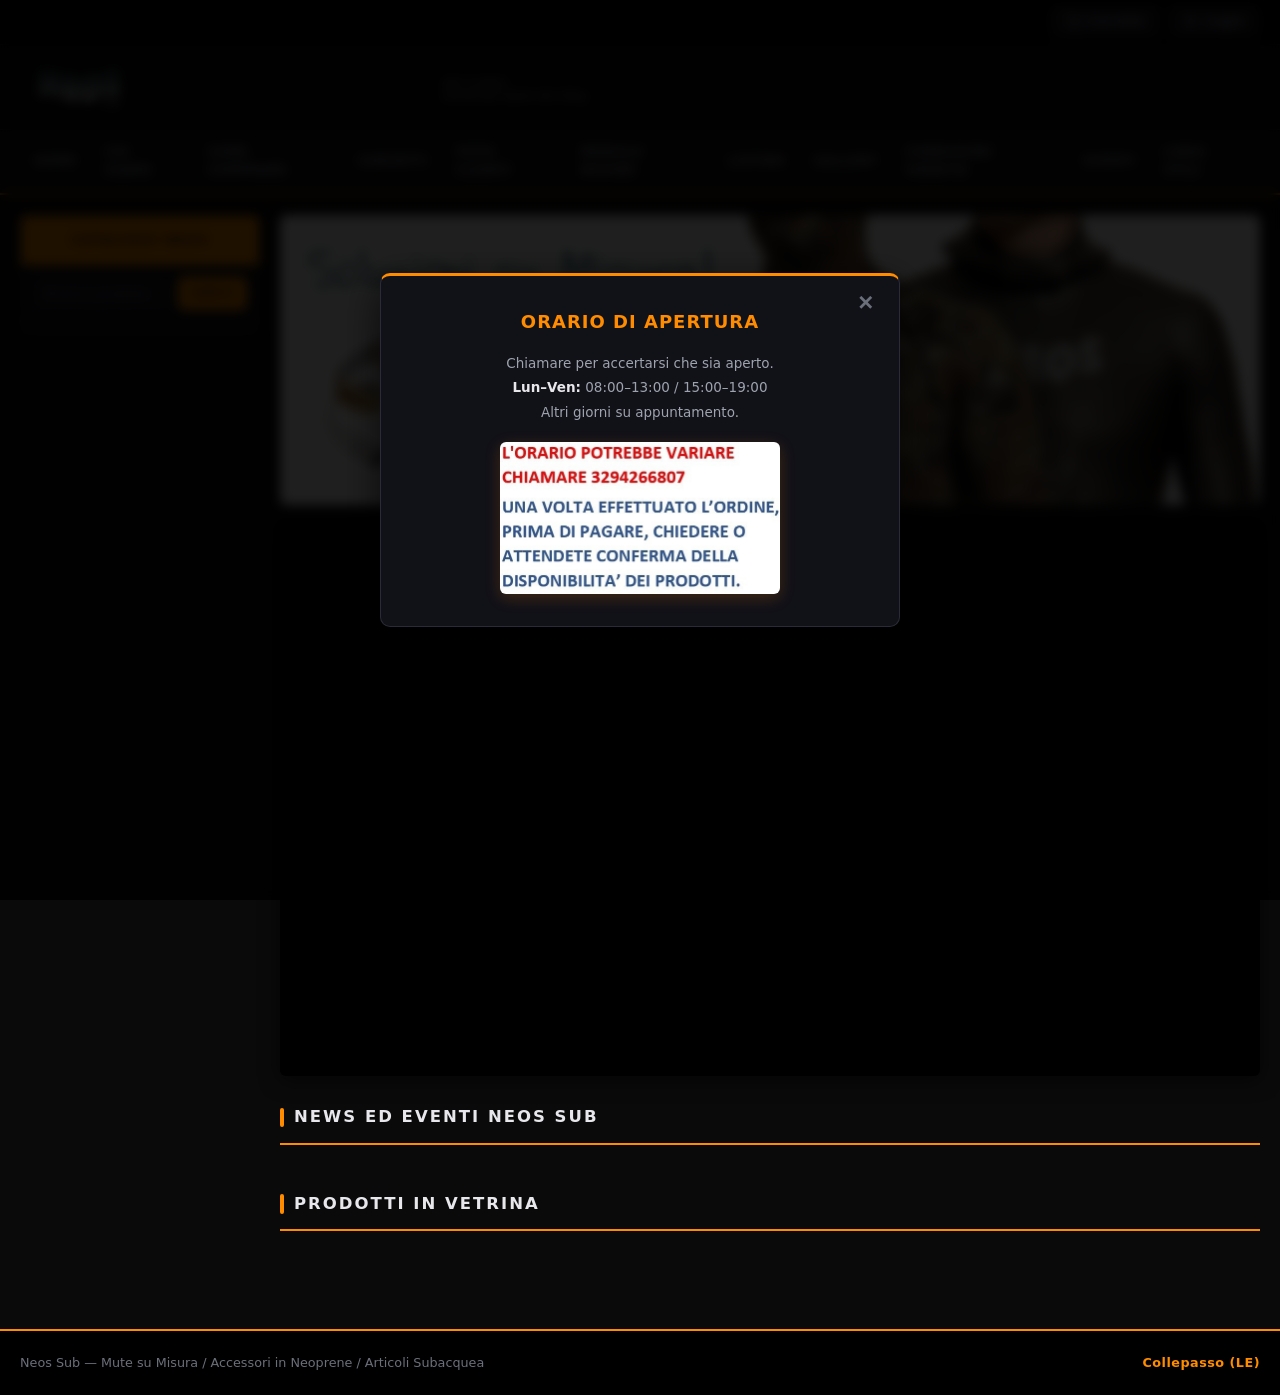
==== commit 404d0c5e: "aggiornameto e preparazione per il data" ====
--- a/neos-sub/index.html
+++ b/neos-sub/index.html
@@ -1,530 +1,157 @@
-<!DOCTYPE html>
-<html lang="it">
-<head>
-    <meta charset="UTF-8">
-    <meta name="viewport" content="width=device-width, initial-scale=1.0">
-    <title>Neos Sub - Shopping subacquea e Articoli per la pesca in apnea</title>
-    <meta name="description" content="Neos Sub - Arbalete Artigianali in legno e accessori - Shopping subacquea e Articoli per la pesca in apnea">
-    <meta name="keywords" content="arbalete, pesca sub, arbalete in legno, accessori, articoli, pesca, subacquea, shopping, negozio, e-commerce">
-    <meta name="robots" content="index, follow">
-    <link rel="stylesheet" href="neos-sub-styles.css">
-    <script src="https://code.jquery.com/jquery-1.11.3.min.js"></script>
-</head>
-<body>
-
-<!-- ===== TOP UTILITY BAR ===== -->
-<div class="utility-bar">
-    <div class="utility-inner">
-        <div id="google_translate_element"></div>
-        <div class="utility-actions">
-            <a href="/carrello.asp" class="util-btn">
-                <svg width="16" height="16" viewBox="0 0 24 24" fill="none" stroke="currentColor" stroke-width="2"><circle cx="9" cy="21" r="1"/><circle cx="20" cy="21" r="1"/><path d="M1 1h4l2.68 13.39a2 2 0 0 0 2 1.61h9.72a2 2 0 0 0 2-1.61L23 6H6"/></svg>
-                <span>Carrello</span>
-            </a>
-            <a href="/personale.asp" class="util-btn">
-                <svg width="16" height="16" viewBox="0 0 24 24" fill="none" stroke="currentColor" stroke-width="2"><path d="M20 21v-2a4 4 0 0 0-4-4H8a4 4 0 0 0-4 4v2"/><circle cx="12" cy="7" r="4"/></svg>
-                <span>Login</span>
-            </a>
-        </div>
-    </div>
-</div>
-
-<!-- ===== HEADER ===== -->
-<header class="main-header" id="mainHeader">
-    <div class="header-inner">
-        <a href="/index.asp" class="logo-link">
-            <img src="img_home/logo_neos.png" height="64" alt="Neos Sub - Arbalete e Accessori Subacquei">
-        </a>
-        <button class="nav-hamburger" id="navHamburger" aria-label="Apri menu">
-            <span></span><span></span><span></span>
-        </button>
-    </div>
-
-    <!-- ===== NAV PRINCIPALE ===== -->
-    <nav class="main-nav" aria-label="Menu principale">
-        <ul class="nav-list" id="mainNavList">
-            <li><a href="/index.asp">Home</a></li>
-            <li><a href="/pagina.asp?pg=1">Chi Siamo</a></li>
-            <li><a href="/pagina.asp?pg=3">Come Comprare</a></li>
-            <li><a href="/pagina.asp?pg=4">Contatti</a></li>
-            <li><a href="/pagina.asp?pg=5">Foto Clienti</a></li>
-            <li><a href="/pagina.asp?pg=9">Modulo Misure</a></li>
-            <li><a href="/pagina.asp?pg=10">Listino</a></li>
-            <li><a href="/pagina.asp?pg=11">Gallery</a></li>
-            <li><a href="/pagina.asp?pg=12">Condizioni Vendita</a></li>
-            <li><a href="/pagina.asp?pg=14">Eventi</a></li>
-            <li><a href="/pagina.asp?pg=15">Links Utili</a></li>
-        </ul>
-    </nav>
-</header>
-
-<!-- ===== LAYOUT PRINCIPALE ===== -->
-<div class="page-wrapper">
-
-    <!-- SIDEBAR -->
-    <aside class="sidebar">
-
-        <!-- Ricerca -->
-        <div class="catalog-section">
-            <h2 class="tit_catalogo">Catalogo Neos</h2>
-            <form action="catalogo.asp" method="post" class="search-form">
-                <input type="text" placeholder="Ricerca prodotto" name="cercap" id="cercap">
-                <input type="submit" value="Cerca">
-                <input type="hidden" name="act" value="33">
-            </form>
-
-            <!-- Navigazione Catalogo -->
-            <nav class="catalog-nav" aria-label="Categorie prodotto">
-                <ul id="catalogList" class="catalog-list">
-
-                    <li class="catalog-item">
-                        <a href="/catalogo.asp?id=80&amp;reparto=SALDI">SALDI</a>
-                    </li>
-
-                    <li class="catalog-item has-submenu">
-                        <a href="/catalogo.asp?id=38&amp;reparto=Mute+standard">
-                            Mute standard <span class="arrow">›</span>
-                        </a>
-                        <ul class="submenu">
-                            <li><a href="/catalogo.asp?id=88&amp;reparto=MUTE+FODERATO+SPACCATO+3+MM">Foderato Spaccato 3 MM</a></li>
-                            <li><a href="/catalogo.asp?id=87&amp;reparto=MUTE+FODERATO+SPACCATO+5+MM">Foderato Spaccato 5 MM</a></li>
-                            <li><a href="/catalogo.asp?id=86&amp;reparto=MUTE+FODERATO+SPACCATO+7+MM">Foderato Spaccato 7 MM</a></li>
-                        </ul>
-                    </li>
-
-                    <li class="catalog-item has-submenu">
-                        <a href="/catalogo.asp?id=5&amp;reparto=Mute+su+misura">
-                            Mute su misura <span class="arrow">›</span>
-                        </a>
-                        <ul class="submenu">
-                            <li><a href="/catalogo.asp?id=31&amp;reparto=mute+foderato+spaccato">Foderato spaccato</a></li>
-                            <li><a href="/catalogo.asp?id=39&amp;reparto=mute+liscio+spaccato">Liscio spaccato</a></li>
-                        </ul>
-                    </li>
-
-                    <li class="catalog-item">
-                        <a href="/catalogo.asp?id=44&amp;reparto=Riparazioni+mute">Riparazioni mute</a>
-                    </li>
-                    <li class="catalog-item">
-                        <a href="/catalogo.asp?id=71&amp;reparto=Neoprene+spezzoni+o+fogli">Neoprene spezzoni o fogli</a>
-                    </li>
-                    <li class="catalog-item">
-                        <a href="/catalogo.asp?id=73&amp;reparto=CERNIERE+STAGNE+ED+UMIDE">Cerniere stagne ed umide</a>
-                    </li>
-                    <li class="catalog-item">
-                        <a href="/catalogo.asp?id=83&amp;reparto=TELECAMERE">Telecamere</a>
-                    </li>
-                    <li class="catalog-item">
-                        <a href="/catalogo.asp?id=70&amp;reparto=ACCESSORI+IN+INOX+O+PLASTICA">Accessori inox o plastica</a>
-                    </li>
-
-                    <li class="catalog-item has-submenu">
-                        <a href="/catalogo.asp?id=40&amp;reparto=Acquascooter">
-                            Acquascooter <span class="arrow">›</span>
-                        </a>
-                        <ul class="submenu">
-                            <li><a href="/catalogo.asp?id=55&amp;reparto=Ricambi+Apollo+AV-1+-+AV-2+-+AV-2E">Ricambi Apollo AV-1 / AV-2 / AV-2E</a></li>
-                        </ul>
-                    </li>
-
-                    <li class="catalog-item">
-                        <a href="/catalogo.asp?id=6&amp;reparto=Accessori+in+Neoprene">Accessori in Neoprene</a>
-                    </li>
-                    <li class="catalog-item">
-                        <a href="/catalogo.asp?id=27&amp;reparto=Accessori+mute+stagne">Accessori mute stagne</a>
-                    </li>
-
-                    <li class="catalog-item has-submenu">
-                        <a href="/catalogo.asp?id=19&amp;reparto=Aste+e+accessori">
-                            Aste e accessori <span class="arrow">›</span>
-                        </a>
-                        <ul class="submenu">
-                            <li><a href="/catalogo.asp?id=49&amp;reparto=ASTE+PER+ARBALETE+INOX+CON+TACCHE">Aste inox con tacche</a></li>
-                            <li><a href="/catalogo.asp?id=50&amp;reparto=ASTE+PER+ARBALETE+INOX+CON+PINNETTE">Aste inox con pinnette</a></li>
-                            <li><a href="/catalogo.asp?id=51&amp;reparto=ASTE+PER+FUCILI+PNEUMATICI">Aste fucili pneumatici</a></li>
-                            <li><a href="/catalogo.asp?id=52&amp;reparto=FIOCINE+E+ARPIONI">Fiocine e arpioni</a></li>
-                            <li><a href="/catalogo.asp?id=53&amp;reparto=ACCESSORI+ASTE">Accessori aste</a></li>
-                            <li><a href="/catalogo.asp?id=57&amp;reparto=ASTE+CON+PONTICELLO">Aste con ponticello</a></li>
-                        </ul>
-                    </li>
-
-                    <li class="catalog-item">
-                        <a href="/catalogo.asp?id=1&amp;reparto=Boe+Plancette+e+accessori">Boe, plancette e accessori</a>
-                    </li>
-                    <li class="catalog-item">
-                        <a href="/catalogo.asp?id=20&amp;reparto=Sagole,+fili+e+accessori">Sagole, fili e accessori</a>
-                    </li>
-                    <li class="catalog-item">
-                        <a href="/catalogo.asp?id=18&amp;reparto=Borse+sacche+e+custodie">Borse, sacche e custodie</a>
-                    </li>
-                    <li class="catalog-item">
-                        <a href="/catalogo.asp?id=11&amp;reparto=Coltelli">Coltelli</a>
-                    </li>
-                    <li class="catalog-item">
-                        <a href="/catalogo.asp?id=42&amp;reparto=Computer">Computer</a>
-                    </li>
-                    <li class="catalog-item">
-                        <a href="/catalogo.asp?id=29&amp;reparto=Erogatori+e+accessori">Erogatori e accessori</a>
-                    </li>
-
-                    <li class="catalog-item has-submenu">
-                        <a href="/catalogo.asp?id=13&amp;reparto=Fucili+pneumatici">
-                            Fucili pneumatici <span class="arrow">›</span>
-                        </a>
-                        <ul class="submenu">
-                            <li><a href="/catalogo.asp?id=104&amp;reparto=fucili+mares+force">Mares Force</a></li>
-                            <li><a href="/catalogo.asp?id=85&amp;reparto=fucili+mares+cyrano">Mares Cyrano</a></li>
-                            <li><a href="/catalogo.asp?id=78&amp;reparto=fucili+omer">Omer</a></li>
-                            <li><a href="/catalogo.asp?id=77&amp;reparto=fucili+seac">Seac</a></li>
-                            <li><a href="/catalogo.asp?id=76&amp;reparto=fucili+salvimar">Salvimar</a></li>
-                            <li><a href="/catalogo.asp?id=59&amp;reparto=fucili+mares+jet">Mares Jet</a></li>
-                            <li><a href="/catalogo.asp?id=60&amp;reparto=fucili+mares+sten">Mares Sten</a></li>
-                            <li><a href="/catalogo.asp?id=72&amp;reparto=fucili+mares+sten+11">Mares Sten 11</a></li>
-                            <li><a href="/catalogo.asp?id=61&amp;reparto=FUCILI+CYRANO+EVO">Cyrano Evo</a></li>
-                            <li><a href="/catalogo.asp?id=25&amp;reparto=ALTRI+Fucili">Altri Fucili</a></li>
-                        </ul>
-                    </li>
-
-                    <li class="catalog-item has-submenu">
-                        <a href="/catalogo.asp?id=14&amp;reparto=Fucili+pneumatici+accessori+e+ricambi">
-                            Fucili pneum. ricambi <span class="arrow">›</span>
-                        </a>
-                        <ul class="submenu">
-                            <li><a href="/catalogo.asp?id=63&amp;reparto=RICAMBI+CRESSI">Ricambi Cressi</a></li>
-                            <li><a href="/catalogo.asp?id=64&amp;reparto=RICAMBI+SEAC">Ricambi Seac</a></li>
-                            <li><a href="/catalogo.asp?id=65&amp;reparto=RICAMBI+MARES">Ricambi Mares</a></li>
-                            <li><a href="/catalogo.asp?id=66&amp;reparto=RICAMBI+SALVIMAR">Ricambi Salvimar</a></li>
-                            <li><a href="/catalogo.asp?id=67&amp;reparto=RICAMBI+TIGULLIO">Ricambi Tigullio</a></li>
-                        </ul>
-                    </li>
-
-                    <li class="catalog-item has-submenu">
-                        <a href="/catalogo.asp?id=3&amp;reparto=Fucili+Arbalete">
-                            Fucili Arbalete <span class="arrow">›</span>
-                        </a>
-                        <ul class="submenu">
-                            <li><a href="/catalogo.asp?id=26&amp;reparto=Arbalete+Devoto">Arbalete Devoto</a></li>
-                            <li><a href="/catalogo.asp?id=43&amp;reparto=Arbalete+Mares">Arbalete Mares</a></li>
-                            <li><a href="/catalogo.asp?id=46&amp;reparto=Arbalete+Omer">Arbalete Omer</a></li>
-                            <li><a href="/catalogo.asp?id=47&amp;reparto=ARBALETE+SEAC">Arbalete Seac</a></li>
-                            <li><a href="/catalogo.asp?id=68&amp;reparto=Componenti+per+fucili+in+legno">Componenti legno</a></li>
-                            <li><a href="/catalogo.asp?id=69&amp;reparto=elastici+a+metro">Elastici a metro</a></li>
-                            <li><a href="/catalogo.asp?id=81&amp;reparto=ARBALETE+SALVIMAR">Arbalete Salvimar</a></li>
-                            <li><a href="/catalogo.asp?id=82&amp;reparto=ARBALETE+CRESSI">Arbalete Cressi</a></li>
-                            <li><a href="/catalogo.asp?id=2&amp;reparto=accessori+e+ricambi">Accessori e ricambi</a></li>
-                        </ul>
-                    </li>
-
-                    <li class="catalog-item">
-                        <a href="/catalogo.asp?id=15&amp;reparto=Maschere+e+boccagli">Maschere e boccagli</a>
-                    </li>
-
-                    <li class="catalog-item has-submenu">
-                        <a href="/catalogo.asp?id=24&amp;reparto=Mulinelli">
-                            Mulinelli <span class="arrow">›</span>
-                        </a>
-                        <ul class="submenu">
-                            <li><a href="/catalogo.asp?id=90&amp;reparto=Mulinelli+omer">Omer</a></li>
-                            <li><a href="/catalogo.asp?id=102&amp;reparto=Mulinelli+C4">C4</a></li>
-                            <li><a href="/catalogo.asp?id=98&amp;reparto=Mulinelli+ermes">Ermes</a></li>
-                            <li><a href="/catalogo.asp?id=97&amp;reparto=Mulinelli+devoto">Devoto</a></li>
-                            <li><a href="/catalogo.asp?id=96&amp;reparto=Mulinelli+sigal">Sigal</a></li>
-                            <li><a href="/catalogo.asp?id=95&amp;reparto=Mulinelli+cressi">Cressi</a></li>
-                            <li><a href="/catalogo.asp?id=94&amp;reparto=Mulinelli+Hunt">Hunt</a></li>
-                            <li><a href="/catalogo.asp?id=92&amp;reparto=Mulinelli+neos">Neos</a></li>
-                            <li><a href="/catalogo.asp?id=93&amp;reparto=Mulinelli+salvimar">Salvimar</a></li>
-                            <li><a href="/catalogo.asp?id=105&amp;reparto=MULINELLI+MARES">Mares</a></li>
-                        </ul>
-                    </li>
-
-                    <li class="catalog-item">
-                        <a href="/catalogo.asp?id=17&amp;reparto=Pinne+e+scarpette+scoglio">Pinne e scarpette scoglio</a>
-                    </li>
-                    <li class="catalog-item">
-                        <a href="/catalogo.asp?id=23&amp;reparto=Piombi,+cinture+e+zavorre">Piombi, cinture e zavorre</a>
-                    </li>
-                    <li class="catalog-item">
-                        <a href="/catalogo.asp?id=54&amp;reparto=Portapesci+retini+e+raffi">Portapesci, retini e raffi</a>
-                    </li>
-
-                    <li class="catalog-item has-submenu">
-                        <a href="/catalogo.asp?id=16&amp;reparto=Torce">
-                            Torce <span class="arrow">›</span>
-                        </a>
-                        <ul class="submenu">
-                            <li><a href="/catalogo.asp?id=62&amp;reparto=RICAMBI+TORCE">Ricambi torce</a></li>
-                        </ul>
-                    </li>
-
-                    <li class="catalog-item">
-                        <a href="/catalogo.asp?id=74&amp;reparto=TELI+IN+TESSUTO+SPALMATO">Teli tessuto spalmato</a>
-                    </li>
-                    <li class="catalog-item">
-                        <a href="/catalogo.asp?id=22&amp;reparto=Varie">Varie</a>
-                    </li>
-
-                </ul>
-            </nav>
-        </div>
-    </aside>
-
-    <!-- CONTENUTO PRINCIPALE -->
-    <main class="main-content">
-
-        <!-- Banner -->
-        <div class="banner-container">
-            <img src="img_home/banner.jpg" alt="Neos Sub Banner">
-        </div>
-
-        <!-- Video -->
-        <div class="video-container">
-            <iframe 
-                src="https://www.youtube.com/embed/-4Y_6Q9t76E?autoplay=1&mute=1&loop=1&playlist=-4Y_6Q9t76E&controls=0&rel=0" 
-                frameborder="0" 
-                allowfullscreen
-                allow="autoplay"
-                title="Video Presentazione Neos Sub">
-            </iframe>
-        </div>
-
-        <!-- News -->
-        <section class="news-section">
-            <h2 class="section-title">News ed Eventi Neos Sub</h2>
-            <div class="news-list">
-                <article class="news-item">
-                    <span class="news-arrow">›</span>
-                    <a href="news.asp?id=16" rel="zoom">Sono disponibili ricambi per Acquascooter Apollo AV1 ed AV2</a>
-                </article>
-            </div>
-        </section>
-
-        <!-- Prodotti in vetrina -->
-        <section class="featured-section">
-            <h2 class="section-title">Prodotti in Vetrina</h2>
-
-            <div class="products-grid">
-
-                <article class="product-card">
-                    <a href="prodotto.html?id=930" class="product-img-wrap">
-                        <img src="public/catalogo/SANY1906.jpg" alt="Ogiva articolata" class="product-img">
-                    </a>
-                    <div class="product-info">
-                        <h3 class="product-name"><a href="prodotto.html?id=930">Ogiva Articolata</a></h3>
-                        <p class="product-desc">Ogiva articolata...</p>
-                    </div>
-                </article>
-
-                <article class="product-card">
-                    <a href="prodotto.html?id=7" class="product-img-wrap">
-                        <img src="public/catalogo/boa%20tasca.jpg" alt="Boa siluro con tasca" class="product-img">
-                    </a>
-                    <div class="product-info">
-                        <h3 class="product-name"><a href="prodotto.html?id=7">Boa Siluro con Tasca</a></h3>
-                        <p class="product-desc">Boa siluro con tasca porta attrezzi...</p>
-                    </div>
-                </article>
-
-                <article class="product-card">
-                    <a href="prodotto.html?id=538" class="product-img-wrap">
-                        <img src="public/catalogo/orizzontale.jpg" alt="Muta stagna senza cerniera" class="product-img">
-                    </a>
-                    <div class="product-info">
-                        <h3 class="product-name"><a href="prodotto.html?id=538">Muta Stagna Senza Cerniera</a></h3>
-                        <p class="product-desc">Muta stagna per ovviare ai fastidi e costi delle cerniere...</p>
-                    </div>
-                </article>
-
-                <article class="product-card">
-                    <a href="prodotto.html?id=989" class="product-img-wrap">
-                        <img src="public/catalogo/scarpette-mare-junior-mares.jpg" alt="Scarpette da scoglio junior" class="product-img">
-                    </a>
-                    <div class="product-info">
-                        <h3 class="product-name"><a href="prodotto.html?id=989">Scarpette da Scoglio Junior</a></h3>
-                        <p class="product-desc">Aquawalk Junior by Mares, adatta fondali accidentati...</p>
-                    </div>
-                </article>
-
-                <article class="product-card">
-                    <a href="prodotto.html?id=131" class="product-img-wrap">
-                        <img src="public/catalogo/termogiacca.jpg" alt="Termogiacca" class="product-img">
-                    </a>
-                    <div class="product-info">
-                        <h3 class="product-name"><a href="prodotto.html?id=131">Termogiacca</a></h3>
-                        <p class="product-desc">Chiedere disponibilità di colore e taglia...</p>
-                    </div>
-                </article>
-
-                <article class="product-card">
-                    <a href="prodotto.html?id=540" class="product-img-wrap">
-                        <img src="public/catalogo/BERMUDA%20A%20TAGLIA.jpg" alt="Bermuda nero standard 3,5 mm" class="product-img">
-                    </a>
-                    <div class="product-info">
-                        <h3 class="product-name"><a href="prodotto.html?id=540">Bermuda Nero Standard 3,5 mm</a></h3>
-                        <p class="product-desc">Sopramuta foderato esterno e spaccato interno da 3,5 mm...</p>
-                    </div>
-                </article>
-
-                <article class="product-card">
-                    <a href="prodotto.html?id=978" class="product-img-wrap">
-                        <img src="public/catalogo/images%201_1.jpg" alt="Pinne anfibie" class="product-img">
-                    </a>
-                    <div class="product-info">
-                        <h3 class="product-name"><a href="prodotto.html?id=978">Pinne Anfibie</a></h3>
-                        <p class="product-desc">Pinne per camminare in sicurezza prima e dopo l'immersione...</p>
-                    </div>
-                </article>
-
-                <article class="product-card">
-                    <a href="prodotto.html?id=622" class="product-img-wrap">
-                        <img src="public/catalogo/SANY0049.jpg" alt="Staffa roll completa" class="product-img">
-                    </a>
-                    <div class="product-info">
-                        <h3 class="product-name"><a href="prodotto.html?id=622">Staffa Roll Completa</a></h3>
-                        <p class="product-desc">Prodotto italiano, reversibile destra/sinistra e ribaltabile...</p>
-                    </div>
-                </article>
-
-                <article class="product-card">
-                    <a href="prodotto.html?id=542" class="product-img-wrap">
-                        <img src="public/catalogo/SANY2399.jpg" alt="Testata sottovuoto alleggerita 11" class="product-img">
-                    </a>
-                    <div class="product-info">
-                        <h3 class="product-name"><a href="prodotto.html?id=542">Testata Sottovuoto Alleggerita 11</a></h3>
-                        <p class="product-desc">Made in Italy, con guarnizione polivalente...</p>
-                    </div>
-                </article>
-
-                <article class="product-card">
-                    <a href="prodotto.html?id=6" class="product-img-wrap">
-                        <img src="public/catalogo/plancetta.jpg" alt="Plancetta" class="product-img">
-                    </a>
-                    <div class="product-info">
-                        <h3 class="product-name"><a href="prodotto.html?id=6">Plancetta</a></h3>
-                        <p class="product-desc">Concepita per fungere da mezzo nautico di appoggio...</p>
-                    </div>
-                </article>
-
-                <article class="product-card">
-                    <a href="prodotto.asp?id=1001" class="product-img-wrap">
-                        <img src="public/catalogo/predathor.jpg" alt="Predathor vuoto" class="product-img">
-                    </a>
-                    <div class="product-info">
-                        <h3 class="product-name"><a href="prodotto.asp?id=1001">Predathor Vuoto</a></h3>
-                        <p class="product-desc">Testata "Vuoto", serbatoio cilindrico in alluminio...</p>
-                    </div>
-                </article>
-
-                <article class="product-card">
-                    <a href="prodotto.asp?id=914" class="product-img-wrap">
-                        <img src="public/catalogo/corpetto.jpg" alt="Corpetto sottomuta" class="product-img">
-                    </a>
-                    <div class="product-info">
-                        <h3 class="product-name"><a href="prodotto.asp?id=914">Corpetto/Sottomuta Liscio / Spaccato</a></h3>
-                        <p class="product-desc">Liscio/spaccato 2,5 MM, strato di protezione aggiuntivo...</p>
-                    </div>
-                </article>
-
-                <article class="product-card">
-                    <a href="prodotto.asp?id=796" class="product-img-wrap">
-                        <img src="public/catalogo/SANY2744.jpg" alt="Pinne tecniche regolabili" class="product-img">
-                    </a>
-                    <div class="product-info">
-                        <h3 class="product-name"><a href="prodotto.asp?id=796">Pinne Tecniche Regolabili</a></h3>
-                        <p class="product-desc">Scarpette in acciaio inox con cinturini regolabili...</p>
-                    </div>
-                </article>
-
-                <article class="product-card">
-                    <a href="prodotto.asp?id=653" class="product-img-wrap">
-                        <img src="public/catalogo/SANY0053.jpg" alt="Staffa Avant Call-Fish" class="product-img">
-                    </a>
-                    <div class="product-info">
-                        <h3 class="product-name"><a href="prodotto.asp?id=653">Staffa Avant Call-Fish</a></h3>
-                        <p class="product-desc">Due in uno: staffa telecamera + richiamo call-fish...</p>
-                    </div>
-                </article>
-
-                <article class="product-card">
-                    <a href="prodotto.asp?id=829" class="product-img-wrap">
-                        <img src="public/catalogo/SANY1477_1.jpg" alt="Multifibra nylon 130" class="product-img">
-                    </a>
-                    <div class="product-info">
-                        <h3 class="product-name"><a href="prodotto.asp?id=829">Multifibra Nylon 130</a></h3>
-                        <p class="product-desc">Alta resistenza all'abrasione e alto carico di rottura...</p>
-                    </div>
-                </article>
-
-                <article class="product-card">
-                    <a href="prodotto.asp?id=617" class="product-img-wrap">
-                        <img src="public/catalogo/richiamo.jpg" alt="Richiamo Call Fish" class="product-img">
-                    </a>
-                    <div class="product-info">
-                        <h3 class="product-name"><a href="prodotto.asp?id=617">Richiamo Call Fish</a></h3>
-                        <p class="product-desc">Prodotto italiano, richiamo per vari tipi di pesce...</p>
-                    </div>
-                </article>
-
-                <article class="product-card">
-                    <a href="prodotto.asp?id=988" class="product-img-wrap">
-                        <img src="public/catalogo/mares-aquawalk-man.jpg" alt="Scarpette da scoglio" class="product-img">
-                    </a>
-                    <div class="product-info">
-                        <h3 class="product-name"><a href="prodotto.asp?id=988">Scarpette da Scoglio</a></h3>
-                        <p class="product-desc">Aquawalk Man by Mares, fondali accidentati e scogli...</p>
-                    </div>
-                </article>
-
-                <article class="product-card">
-                    <a href="prodotto.asp?id=756" class="product-img-wrap">
-                        <img src="public/catalogo/ocean%20hunter.jpg" alt="Muta Ocean Hunter" class="product-img">
-                    </a>
-                    <div class="product-info">
-                        <h3 class="product-name"><a href="prodotto.asp?id=756">Muta Ocean Hunter</a></h3>
-                        <p class="product-desc">Made in Italy, super elastico foderato mimetico blu/spaccato...</p>
-                    </div>
-                </article>
-
-                <article class="product-card">
-                    <a href="prodotto.asp?id=528" class="product-img-wrap">
-                        <img src="public/catalogo/kit%20sostituzione%20rapida%20parti%20in%20lattice.jpg" alt="Kit sostituzione rapida" class="product-img">
-                    </a>
-                    <div class="product-info">
-                        <h3 class="product-name"><a href="prodotto.asp?id=528">Kit Sostituzione Rapida</a></h3>
-                        <p class="product-desc">Kit per sostituzione rapida polsini e collarini in lattice...</p>
-                    </div>
-                </article>
-
-            </div>
-        </section>
-
-    </main>
-</div>
-
-<!-- ===== FOOTER ===== -->
-<footer class="main-footer">
-    <div class="footer-inner">
-        <p>Neos Sub — Mute su Misura / Accessori in Neoprene / Articoli Subacquea</p>
-        <span class="footer-loc">Collepasso (LE)</span>
-    </div>
-</footer>
-
-<!-- ===== POPUP ===== -->
-<div id="popup-container">
-    <div id="popup-window">
-        <button type="button" class="close" id="closePopup" aria-label="Chiudi">✕</button>
-        <div class="splash-bg">
-            <h2>Orario di Apertura</h2>
-            <p>Chiamare per accertarsi che sia aperto.<br>
-               <strong>Lun–Ven:</strong> 08:00–13:00 / 15:00–19:00<br>
-               Altri giorni su appuntamento.</p>
-            <img src="public/catalogo/Immagine1.jpg" alt="Neos Sub" id="foto1">
-        </div>
-    </div>
-</div>
-
-<!-- Google Translate -->
-<script src="//translate.google.com/translate_a/element.js?cb=googleTranslateElementInit"></script>
-<script src="neos-sub.js"></script>
-
-</body>
-</html>+<!DOCTYPE html>
+<html lang="it">
+<head>
+    <meta charset="UTF-8">
+    <meta name="viewport" content="width=device-width, initial-scale=1.0">
+    <title>Neos Sub - Shopping subacquea e Articoli per la pesca in apnea</title>
+    <meta name="description" content="Neos Sub - Arbalete Artigianali in legno e accessori - Shopping subacquea e Articoli per la pesca in apnea">
+    <meta name="keywords" content="arbalete, pesca sub, arbalete in legno, accessori, articoli, pesca, subacquea, shopping, negozio, e-commerce">
+    <meta name="robots" content="index, follow">
+    <link rel="stylesheet" href="neos-sub-styles.css">
+    <script src="https://code.jquery.com/jquery-1.11.3.min.js"></script>
+
+    <!-- DATABASE LOCALE (sostituisce il .mdb) -->
+    <script src="data.js"></script>
+</head>
+<body>
+
+<!-- ===== TOP UTILITY BAR ===== -->
+<div class="utility-bar">
+    <div class="utility-inner">
+        <div id="google_translate_element"></div>
+        <div class="utility-actions">
+            <a href="/carrello.asp" class="util-btn">
+                <svg width="16" height="16" viewBox="0 0 24 24" fill="none" stroke="currentColor" stroke-width="2">
+                    <circle cx="9" cy="21" r="1"/><circle cx="20" cy="21" r="1"/>
+                    <path d="M1 1h4l2.68 13.39a2 2 0 0 0 2 1.61h9.72a2 2 0 0 0 2-1.61L23 6H6"/>
+                </svg>
+                <span>Carrello</span>
+            </a>
+            <a href="/personale.asp" class="util-btn">
+                <svg width="16" height="16" viewBox="0 0 24 24" fill="none" stroke="currentColor" stroke-width="2">
+                    <path d="M20 21v-2a4 4 0 0 0-4-4H8a4 4 0 0 0-4 4v2"/>
+                    <circle cx="12" cy="7" r="4"/>
+                </svg>
+                <span>Login</span>
+            </a>
+        </div>
+    </div>
+</div>
+
+<!-- ===== HEADER ===== -->
+<header class="main-header" id="mainHeader">
+    <div class="header-inner">
+        <a href="/index.html" class="logo-link">
+            <img src="img_home/logo_neos.png" height="64" alt="Neos Sub - Arbalete e Accessori Subacquei">
+        </a>
+        <button class="nav-hamburger" id="navHamburger" aria-label="Apri menu">
+            <span></span><span></span><span></span>
+        </button>
+    </div>
+
+    <!-- ===== NAV PRINCIPALE ===== -->
+    <nav class="main-nav" aria-label="Menu principale">
+        <ul class="nav-list" id="mainNavList">
+            <li><a href="/index.html">Home</a></li>
+            <li><a href="/pagina.html?pg=1">Chi Siamo</a></li>
+            <li><a href="/pagina.html?pg=3">Come Comprare</a></li>
+            <li><a href="/pagina.html?pg=4">Contatti</a></li>
+            <li><a href="/pagina.html?pg=5">Foto Clienti</a></li>
+            <li><a href="/pagina.html?pg=9">Modulo Misure</a></li>
+            <li><a href="/pagina.html?pg=10">Listino</a></li>
+            <li><a href="/pagina.html?pg=11">Gallery</a></li>
+            <li><a href="/pagina.html?pg=12">Condizioni Vendita</a></li>
+            <li><a href="/pagina.html?pg=14">Eventi</a></li>
+            <li><a href="/pagina.html?pg=15">Links Utili</a></li>
+        </ul>
+    </nav>
+</header>
+
+<!-- ===== LAYOUT PRINCIPALE ===== -->
+<div class="page-wrapper">
+
+    <!-- SIDEBAR -->
+    <aside class="sidebar">
+        <div class="catalog-section">
+            <h2 class="tit_catalogo">Catalogo Neos</h2>
+            <form action="catalogo.html" method="get" class="search-form">
+                <input type="text" placeholder="Ricerca prodotto" name="cercap" id="cercap">
+                <input type="submit" value="Cerca">
+                <input type="hidden" name="act" value="33">
+            </form>
+
+            <!-- Categorie popolate da data.js -->
+            <nav class="catalog-nav" aria-label="Categorie prodotto">
+                <ul id="catalogList" class="catalog-list">
+                    <!-- Popolato da neos-sub.js usando DB.reparti -->
+                </ul>
+            </nav>
+        </div>
+    </aside>
+
+    <!-- CONTENUTO PRINCIPALE -->
+    <main class="main-content">
+
+        <!-- Banner -->
+        <div class="banner-container">
+            <img src="img_home/banner.jpg" alt="Neos Sub Banner">
+        </div>
+
+        <!-- Video -->
+        <div class="video-container">
+            <iframe
+                src="https://www.youtube.com/embed/-4Y_6Q9t76E?autoplay=1&mute=1&loop=1&playlist=-4Y_6Q9t76E&controls=0&rel=0"
+                frameborder="0"
+                allowfullscreen
+                allow="autoplay"
+                title="Video Presentazione Neos Sub">
+            </iframe>
+        </div>
+
+        <!-- News popolate da data.js -->
+        <section class="news-section">
+            <h2 class="section-title">News ed Eventi Neos Sub</h2>
+            <div class="news-list" id="newsList">
+                <!-- Popolato da neos-sub.js usando DB.news -->
+            </div>
+        </section>
+
+        <!-- Prodotti in Vetrina popolati da data.js -->
+        <section class="featured-section">
+            <h2 class="section-title">Prodotti in Vetrina</h2>
+            <div class="products-grid" id="productsGrid">
+                <!-- Popolato da neos-sub.js usando DB.prodotti -->
+            </div>
+        </section>
+
+    </main>
+</div>
+
+<!-- ===== FOOTER ===== -->
+<footer class="main-footer">
+    <div class="footer-inner">
+        <p>Neos Sub — Mute su Misura / Accessori in Neoprene / Articoli Subacquea</p>
+        <span class="footer-loc">Collepasso (LE)</span>
+    </div>
+</footer>
+
+<!-- ===== POPUP ===== -->
+<div id="popup-container">
+    <div id="popup-window">
+        <button type="button" class="close" id="closePopup" aria-label="Chiudi">✕</button>
+        <div class="splash-bg">
+            <h2>Orario di Apertura</h2>
+            <p>Chiamare per accertarsi che sia aperto.<br>
+               <strong>Lun–Ven:</strong> 08:00–13:00 / 15:00–19:00<br>
+               Altri giorni su appuntamento.</p>
+            <img src="public/catalogo/Immagine1.jpg" alt="Neos Sub" id="foto1">
+        </div>
+    </div>
+</div>
+
+<!-- Google Translate -->
+<script src="https://translate.google.com/translate_a/element.js?cb=googleTranslateElementInit"></script>
+<script src="neos-sub.js"></script>
+
+</body>
+</html>
--- a/neos-sub/neos-sub-styles.css
+++ b/neos-sub/neos-sub-styles.css
@@ -4,8 +4,7 @@
  */
 
 /* ============================================================
-   VARIABILI & RESET
-   ============================================================ */
+   VARIABILI & RESET*/
 :root {
     --bg:           #0a0a0a;
     --bg-2:         #111118;
@@ -53,17 +52,13 @@
 img { display: block; max-width: 100%; height: auto; }
 ul  { list-style: none; }
 
-/* ============================================================
-   SCROLLBAR
-   ============================================================ */
+/* SCROLLBAR */
 ::-webkit-scrollbar       { width: 8px; }
 ::-webkit-scrollbar-track { background: var(--bg); }
 ::-webkit-scrollbar-thumb { background: var(--bg-4); border-radius: 4px; }
 ::-webkit-scrollbar-thumb:hover { background: var(--orange); }
 
-/* ============================================================
-   UTILITY BAR
-   ============================================================ */
+/* UTILITY BAR */
 .utility-bar {
     background: #000;
     border-bottom: 1px solid var(--border);
@@ -113,10 +108,17 @@
     padding: 0;
 }
 
-#google_translate_element * { visibility: hidden; }
+#google_translate_element > * {
+    visibility: hidden;
+}
+
+#google_translate_element select,
+#google_translate_element .goog-te-combo,
+#google_translate_element > div {
+    visibility: visible;
+}
 
 #google_translate_element select {
-    visibility: visible;
     background: var(--bg-3);
     color: var(--text-2);
     border: 1px solid var(--border);
@@ -130,16 +132,14 @@
 #google_translate_element span { display: none; }
 .skiptranslate.goog-te-gadget { height: auto; }
 
-/* ============================================================
-   HEADER
-   ============================================================ */
+/* HEADER */
 .main-header {
     position: sticky;
     top: 0;
     z-index: 200;
     background: rgba(10,10,10,0.97);
-    backdrop-filter: blur(12px);
-    -webkit-backdrop-filter: blur(12px);
+    backdrop-filter: blur(0.75rem);
+    -webkit-backdrop-filter: blur(0.75rem);
     border-bottom: 2px solid var(--orange);
     box-shadow: var(--shadow);
 }
@@ -156,9 +156,7 @@
 .logo-link { display: block; }
 .logo-link img { height: 60px; width: auto; }
 
-/* ============================================================
-   NAVIGAZIONE PRINCIPALE
-   ============================================================ */
+/* NAVIGAZIONE PRINCIPALE */
 .main-nav {
     border-top: 1px solid var(--border);
     background: var(--bg-2);
@@ -238,9 +236,7 @@
 .nav-hamburger.open span:nth-child(2) { opacity: 0; transform: scaleX(0); }
 .nav-hamburger.open span:nth-child(3) { transform: translateY(-7px) rotate(-45deg); }
 
-/* ============================================================
-   LAYOUT PAGINA
-   ============================================================ */
+/* LAYOUT PAGINA */
 .page-wrapper {
     display: flex;
     max-width: 1300px;
@@ -249,9 +245,7 @@
     padding: 20px 20px 40px;
 }
 
-/* ============================================================
-   SIDEBAR
-   ============================================================ */
+/* SIDEBAR */
 .sidebar {
     width: 240px;
     flex-shrink: 0;
@@ -389,9 +383,7 @@
 /* Separator tra gruppi */
 .catalog-item + .catalog-item { border-top: 1px solid rgba(255,255,255,0.03); }
 
-/* ============================================================
-   MAIN CONTENT
-   ============================================================ */
+/* MAIN CONTENT */
 .main-content {
     flex: 1;
     min-width: 0;
@@ -429,9 +421,7 @@
     border: none;
 }
 
-/* ============================================================
-   TITOLI SEZIONE
-   ============================================================ */
+/* TITOLI SEZIONE */
 .section-title {
     font-size: 1.1em;
     font-weight: 800;
@@ -456,9 +446,7 @@
     flex-shrink: 0;
 }
 
-/* ============================================================
-   NEWS
-   ============================================================ */
+/* NEWS */
 .news-section {
     margin-bottom: 28px;
 }
@@ -498,9 +486,7 @@
 
 .news-item a:hover { color: var(--orange); }
 
-/* ============================================================
-   PRODOTTI IN VETRINA
-   ============================================================ */
+/* PRODOTTI IN VETRINA */
 .featured-section { margin-bottom: 40px; }
 
 .products-grid {
@@ -573,9 +559,7 @@
     flex: 1;
 }
 
-/* ============================================================
-   FOOTER
-   ============================================================ */
+/* FOOTER */
 .main-footer {
     background: #000;
     border-top: 2px solid var(--orange);
@@ -601,9 +585,7 @@
     letter-spacing: 0.5px;
 }
 
-/* ============================================================
-   POPUP
-   ============================================================ */
+/* POPUP */
 #popup-container {
     position: fixed;
     inset: 0;
@@ -612,8 +594,8 @@
     align-items: center;
     justify-content: center;
     z-index: 1000;
-    backdrop-filter: blur(6px);
-    -webkit-backdrop-filter: blur(6px);
+    backdrop-filter: blur(0.375rem);
+    -webkit-backdrop-filter: blur(0.375rem);
     animation: fadeIn 0.3s ease;
 }
 
@@ -687,9 +669,7 @@
     box-shadow: 0 4px 16px rgba(255,140,0,0.2);
 }
 
-/* ============================================================
-   INPUT / FORM GENERICI
-   ============================================================ */
+/* INPUT / FORM GENERICI */
 input[type="text"],
 input[type="email"],
 input[type="password"],
@@ -738,9 +718,7 @@
     transform: translateY(0);
 }
 
-/* ============================================================
-   LEGACY CLASSI (retrocompatibilità con altre pagine)
-   ============================================================ */
+/* classi più compatibilità con le classi esistenti */
 .tit_prodotto {
     font-weight: 700;
     color: var(--orange);
@@ -791,9 +769,7 @@
     border-bottom: 1px solid var(--border);
 }
 
-/* ============================================================
-   RESPONSIVE
-   ============================================================ */
+/* RESPONSIVE */
 @media (max-width: 1024px) {
     .products-grid {
         grid-template-columns: repeat(auto-fill, minmax(170px, 1fr));
@@ -824,7 +800,7 @@
         left: 0;
         right: 0;
         background: rgba(10,10,10,0.98);
-        backdrop-filter: blur(16px);
+        backdrop-filter: blur(1rem);
         border: 1px solid var(--border);
         border-top: 2px solid var(--orange);
         border-radius: 0 0 var(--radius) var(--radius);
@@ -882,9 +858,7 @@
     .product-name { font-size: 0.76em; }
 }
 
-/* ============================================================
-   PRODUCT DETAIL PAGE
-   ============================================================ */
+/* PRODUCT DETAIL PAGE */
 
 .product-page {
     padding: 40px 20px;
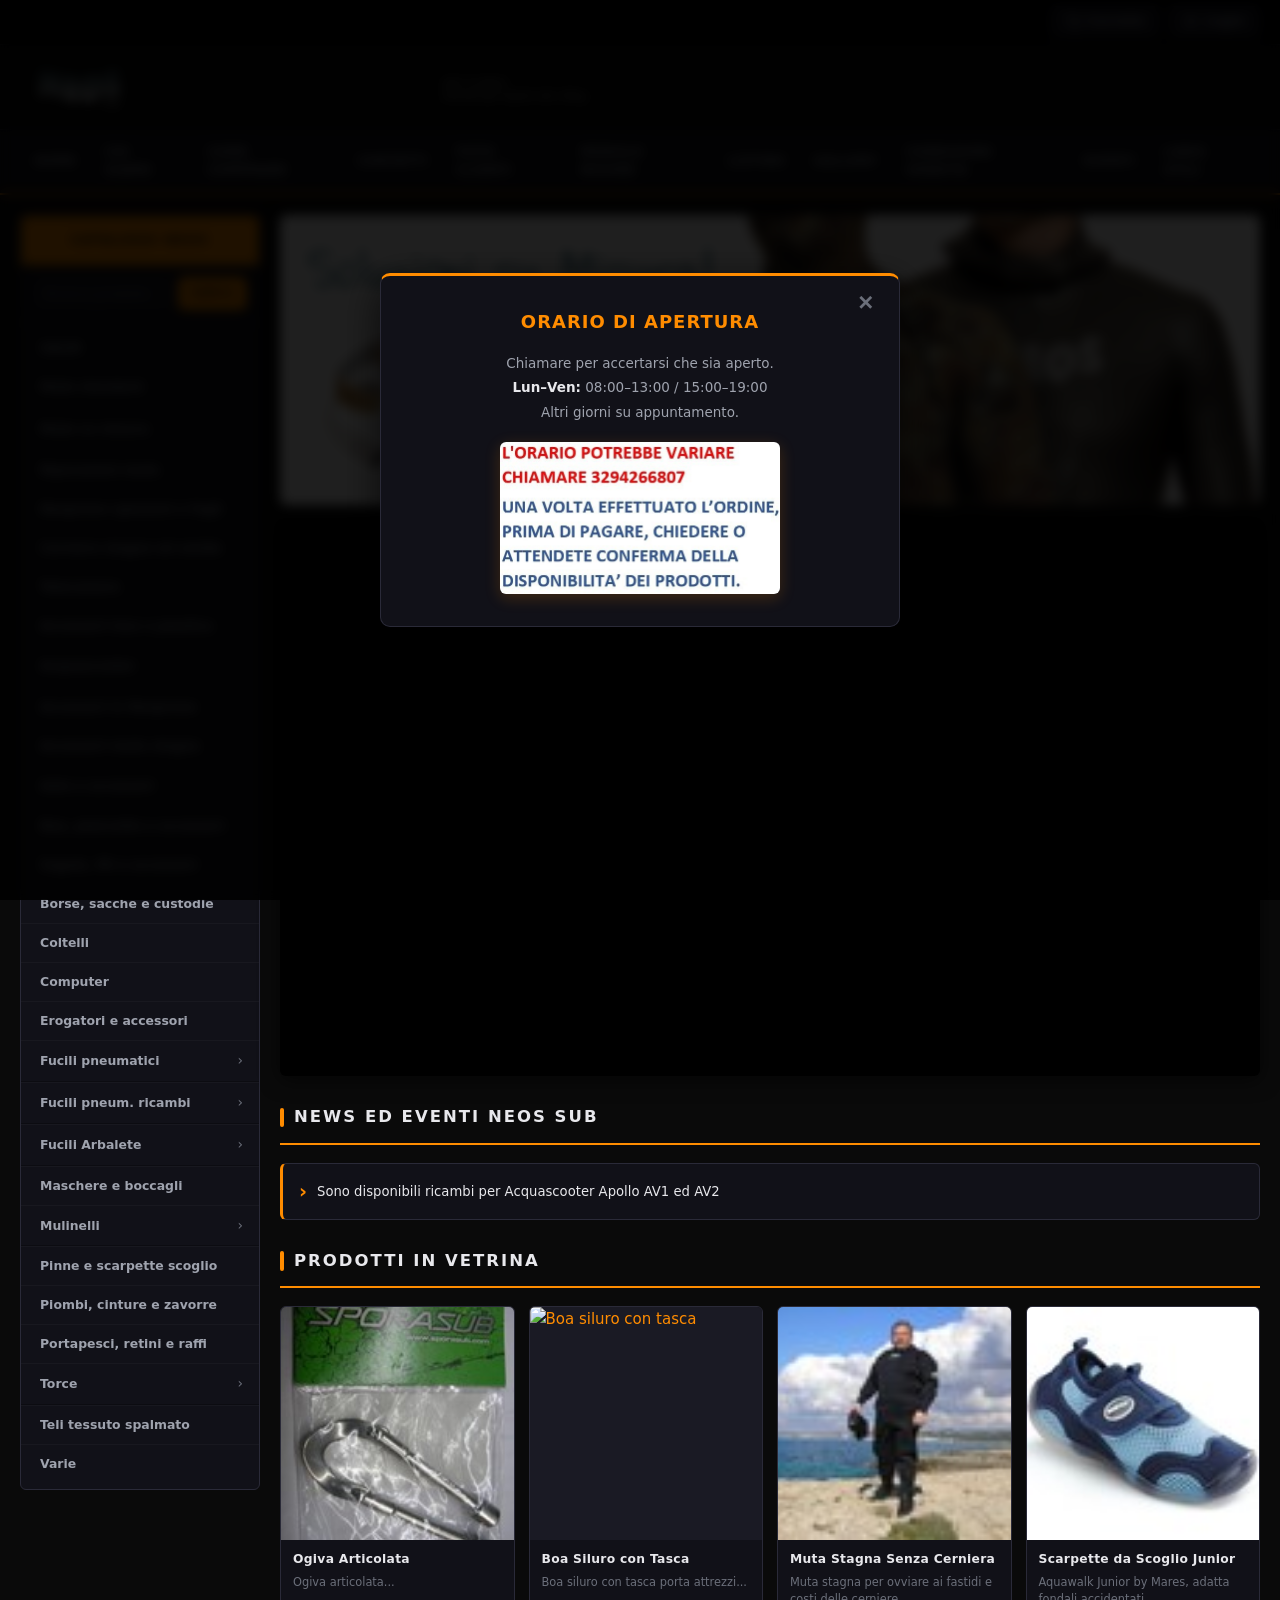
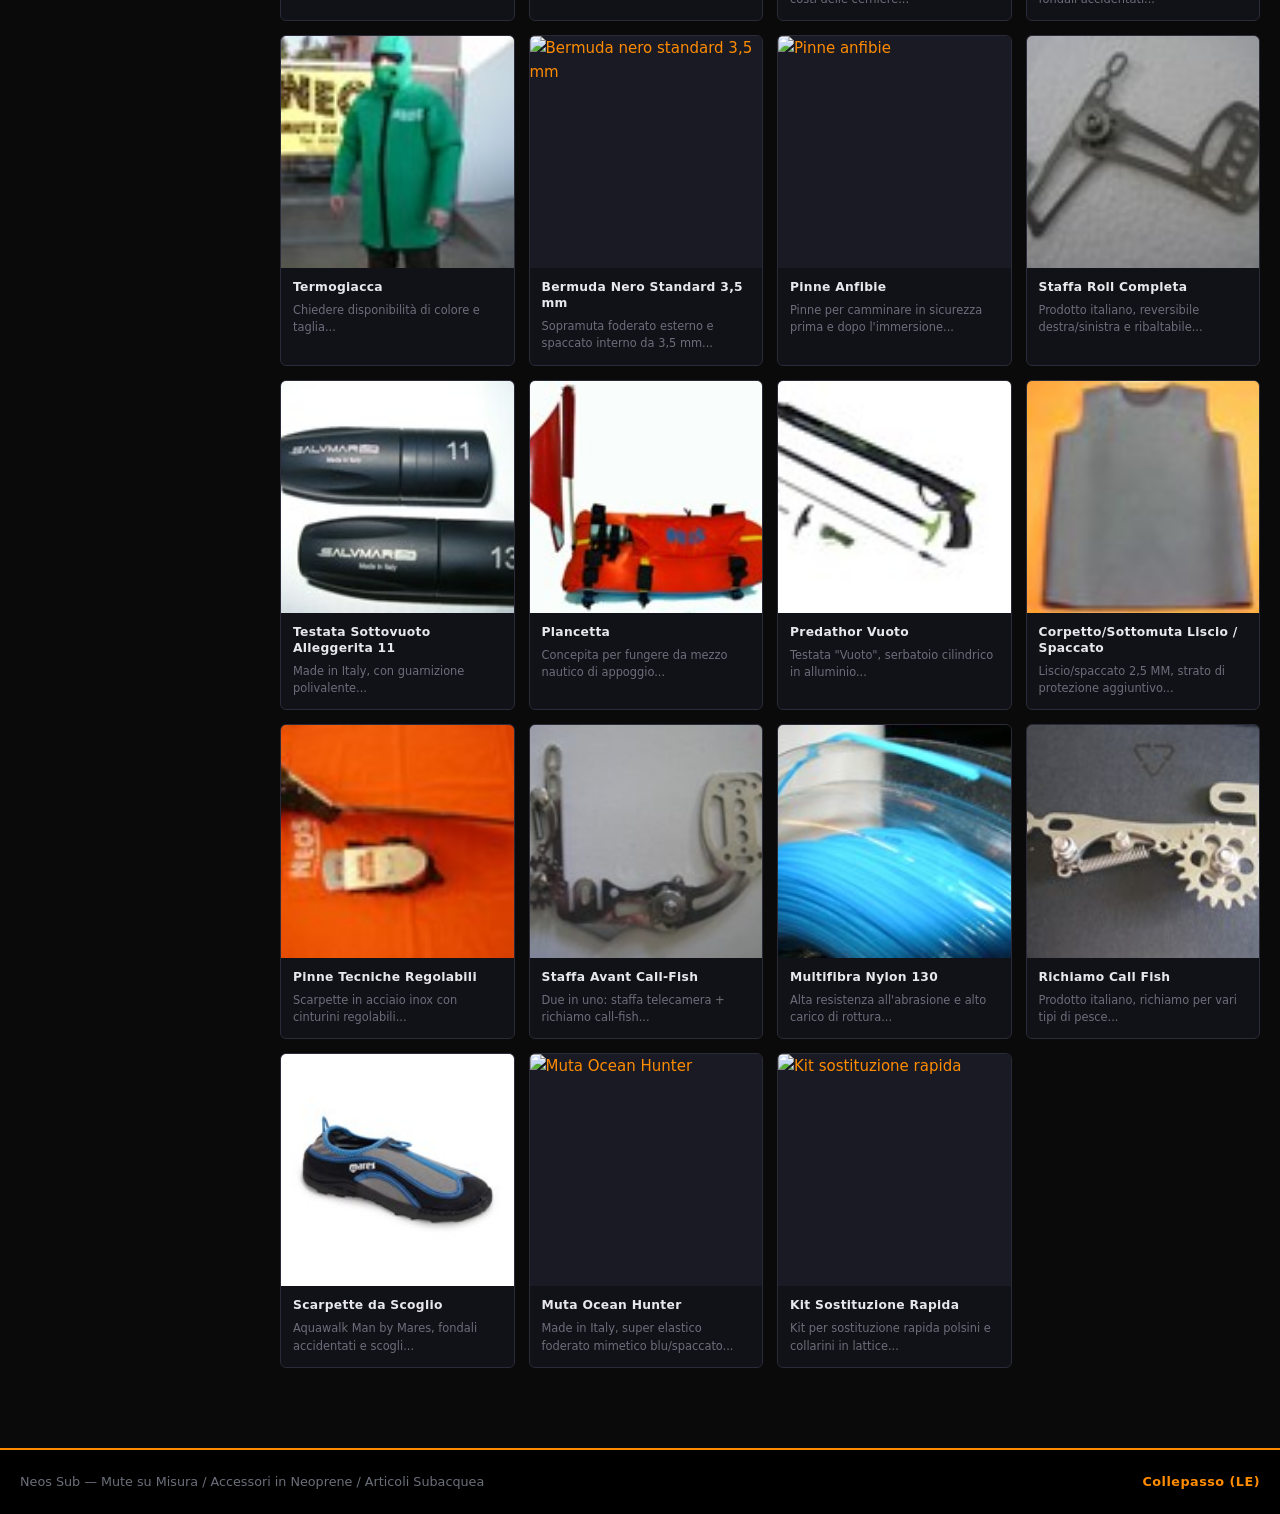
==== commit 6a556b79: "reboot" ====
--- a/neos-sub/index.html
+++ b/neos-sub/index.html
@@ -9,9 +9,6 @@
     <meta name="robots" content="index, follow">
     <link rel="stylesheet" href="neos-sub-styles.css">
     <script src="https://code.jquery.com/jquery-1.11.3.min.js"></script>
-
-    <!-- DATABASE LOCALE (sostituisce il .mdb) -->
-    <script src="data.js"></script>
 </head>
 <body>
 
@@ -21,17 +18,11 @@
         <div id="google_translate_element"></div>
         <div class="utility-actions">
             <a href="/carrello.asp" class="util-btn">
-                <svg width="16" height="16" viewBox="0 0 24 24" fill="none" stroke="currentColor" stroke-width="2">
-                    <circle cx="9" cy="21" r="1"/><circle cx="20" cy="21" r="1"/>
-                    <path d="M1 1h4l2.68 13.39a2 2 0 0 0 2 1.61h9.72a2 2 0 0 0 2-1.61L23 6H6"/>
-                </svg>
+                <svg width="16" height="16" viewBox="0 0 24 24" fill="none" stroke="currentColor" stroke-width="2"><circle cx="9" cy="21" r="1"/><circle cx="20" cy="21" r="1"/><path d="M1 1h4l2.68 13.39a2 2 0 0 0 2 1.61h9.72a2 2 0 0 0 2-1.61L23 6H6"/></svg>
                 <span>Carrello</span>
             </a>
             <a href="/personale.asp" class="util-btn">
-                <svg width="16" height="16" viewBox="0 0 24 24" fill="none" stroke="currentColor" stroke-width="2">
-                    <path d="M20 21v-2a4 4 0 0 0-4-4H8a4 4 0 0 0-4 4v2"/>
-                    <circle cx="12" cy="7" r="4"/>
-                </svg>
+                <svg width="16" height="16" viewBox="0 0 24 24" fill="none" stroke="currentColor" stroke-width="2"><path d="M20 21v-2a4 4 0 0 0-4-4H8a4 4 0 0 0-4 4v2"/><circle cx="12" cy="7" r="4"/></svg>
                 <span>Login</span>
             </a>
         </div>
@@ -41,7 +32,7 @@
 <!-- ===== HEADER ===== -->
 <header class="main-header" id="mainHeader">
     <div class="header-inner">
-        <a href="/index.html" class="logo-link">
+        <a href="/index.asp" class="logo-link">
             <img src="img_home/logo_neos.png" height="64" alt="Neos Sub - Arbalete e Accessori Subacquei">
         </a>
         <button class="nav-hamburger" id="navHamburger" aria-label="Apri menu">
@@ -52,17 +43,17 @@
     <!-- ===== NAV PRINCIPALE ===== -->
     <nav class="main-nav" aria-label="Menu principale">
         <ul class="nav-list" id="mainNavList">
-            <li><a href="/index.html">Home</a></li>
-            <li><a href="/pagina.html?pg=1">Chi Siamo</a></li>
-            <li><a href="/pagina.html?pg=3">Come Comprare</a></li>
-            <li><a href="/pagina.html?pg=4">Contatti</a></li>
-            <li><a href="/pagina.html?pg=5">Foto Clienti</a></li>
-            <li><a href="/pagina.html?pg=9">Modulo Misure</a></li>
-            <li><a href="/pagina.html?pg=10">Listino</a></li>
-            <li><a href="/pagina.html?pg=11">Gallery</a></li>
-            <li><a href="/pagina.html?pg=12">Condizioni Vendita</a></li>
-            <li><a href="/pagina.html?pg=14">Eventi</a></li>
-            <li><a href="/pagina.html?pg=15">Links Utili</a></li>
+            <li><a href="/index.asp">Home</a></li>
+            <li><a href="/pagina.asp?pg=1">Chi Siamo</a></li>
+            <li><a href="/pagina.asp?pg=3">Come Comprare</a></li>
+            <li><a href="/pagina.asp?pg=4">Contatti</a></li>
+            <li><a href="/pagina.asp?pg=5">Foto Clienti</a></li>
+            <li><a href="/pagina.asp?pg=9">Modulo Misure</a></li>
+            <li><a href="/pagina.asp?pg=10">Listino</a></li>
+            <li><a href="/pagina.asp?pg=11">Gallery</a></li>
+            <li><a href="/pagina.asp?pg=12">Condizioni Vendita</a></li>
+            <li><a href="/pagina.asp?pg=14">Eventi</a></li>
+            <li><a href="/pagina.asp?pg=15">Links Utili</a></li>
         </ul>
     </nav>
 </header>
@@ -74,16 +65,183 @@
     <aside class="sidebar">
         <div class="catalog-section">
             <h2 class="tit_catalogo">Catalogo Neos</h2>
-            <form action="catalogo.html" method="get" class="search-form">
+            <form action="catalogo.asp" method="post" class="search-form">
                 <input type="text" placeholder="Ricerca prodotto" name="cercap" id="cercap">
                 <input type="submit" value="Cerca">
                 <input type="hidden" name="act" value="33">
             </form>
 
-            <!-- Categorie popolate da data.js -->
             <nav class="catalog-nav" aria-label="Categorie prodotto">
                 <ul id="catalogList" class="catalog-list">
-                    <!-- Popolato da neos-sub.js usando DB.reparti -->
+
+                    <li class="catalog-item">
+                        <a href="/catalogo.asp?id=80&amp;reparto=SALDI">SALDI</a>
+                    </li>
+
+                    <li class="catalog-item has-submenu">
+                        <a href="/catalogo.asp?id=38&amp;reparto=Mute+standard">Mute standard <span class="arrow">›</span></a>
+                        <ul class="submenu">
+                            <li><a href="/catalogo.asp?id=88&amp;reparto=MUTE+FODERATO+SPACCATO+3+MM">Foderato Spaccato 3 MM</a></li>
+                            <li><a href="/catalogo.asp?id=87&amp;reparto=MUTE+FODERATO+SPACCATO+5+MM">Foderato Spaccato 5 MM</a></li>
+                            <li><a href="/catalogo.asp?id=86&amp;reparto=MUTE+FODERATO+SPACCATO+7+MM">Foderato Spaccato 7 MM</a></li>
+                        </ul>
+                    </li>
+
+                    <li class="catalog-item has-submenu">
+                        <a href="/catalogo.asp?id=5&amp;reparto=Mute+su+misura">Mute su misura <span class="arrow">›</span></a>
+                        <ul class="submenu">
+                            <li><a href="/catalogo.asp?id=31&amp;reparto=mute+foderato+spaccato">Foderato spaccato</a></li>
+                            <li><a href="/catalogo.asp?id=39&amp;reparto=mute+liscio+spaccato">Liscio spaccato</a></li>
+                        </ul>
+                    </li>
+
+                    <li class="catalog-item">
+                        <a href="/catalogo.asp?id=44&amp;reparto=Riparazioni+mute">Riparazioni mute</a>
+                    </li>
+                    <li class="catalog-item">
+                        <a href="/catalogo.asp?id=71&amp;reparto=Neoprene+spezzoni+o+fogli">Neoprene spezzoni o fogli</a>
+                    </li>
+                    <li class="catalog-item">
+                        <a href="/catalogo.asp?id=73&amp;reparto=CERNIERE+STAGNE+ED+UMIDE">Cerniere stagne ed umide</a>
+                    </li>
+                    <li class="catalog-item">
+                        <a href="/catalogo.asp?id=83&amp;reparto=TELECAMERE">Telecamere</a>
+                    </li>
+                    <li class="catalog-item">
+                        <a href="/catalogo.asp?id=70&amp;reparto=ACCESSORI+IN+INOX+O+PLASTICA">Accessori inox o plastica</a>
+                    </li>
+
+                    <li class="catalog-item has-submenu">
+                        <a href="/catalogo.asp?id=40&amp;reparto=Acquascooter">Acquascooter <span class="arrow">›</span></a>
+                        <ul class="submenu">
+                            <li><a href="/catalogo.asp?id=55&amp;reparto=Ricambi+Apollo+AV-1+-+AV-2+-+AV-2E">Ricambi Apollo AV-1 / AV-2 / AV-2E</a></li>
+                        </ul>
+                    </li>
+
+                    <li class="catalog-item">
+                        <a href="/catalogo.asp?id=6&amp;reparto=Accessori+in+Neoprene">Accessori in Neoprene</a>
+                    </li>
+                    <li class="catalog-item">
+                        <a href="/catalogo.asp?id=27&amp;reparto=Accessori+mute+stagne">Accessori mute stagne</a>
+                    </li>
+
+                    <li class="catalog-item has-submenu">
+                        <a href="/catalogo.asp?id=19&amp;reparto=Aste+e+accessori">Aste e accessori <span class="arrow">›</span></a>
+                        <ul class="submenu">
+                            <li><a href="/catalogo.asp?id=49&amp;reparto=ASTE+PER+ARBALETE+INOX+CON+TACCHE">Aste inox con tacche</a></li>
+                            <li><a href="/catalogo.asp?id=50&amp;reparto=ASTE+PER+ARBALETE+INOX+CON+PINNETTE">Aste inox con pinnette</a></li>
+                            <li><a href="/catalogo.asp?id=51&amp;reparto=ASTE+PER+FUCILI+PNEUMATICI">Aste fucili pneumatici</a></li>
+                            <li><a href="/catalogo.asp?id=52&amp;reparto=FIOCINE+E+ARPIONI">Fiocine e arpioni</a></li>
+                            <li><a href="/catalogo.asp?id=53&amp;reparto=ACCESSORI+ASTE">Accessori aste</a></li>
+                            <li><a href="/catalogo.asp?id=57&amp;reparto=ASTE+CON+PONTICELLO">Aste con ponticello</a></li>
+                        </ul>
+                    </li>
+
+                    <li class="catalog-item">
+                        <a href="/catalogo.asp?id=1&amp;reparto=Boe+Plancette+e+accessori">Boe, plancette e accessori</a>
+                    </li>
+                    <li class="catalog-item">
+                        <a href="/catalogo.asp?id=20&amp;reparto=Sagole,+fili+e+accessori">Sagole, fili e accessori</a>
+                    </li>
+                    <li class="catalog-item">
+                        <a href="/catalogo.asp?id=18&amp;reparto=Borse+sacche+e+custodie">Borse, sacche e custodie</a>
+                    </li>
+                    <li class="catalog-item">
+                        <a href="/catalogo.asp?id=11&amp;reparto=Coltelli">Coltelli</a>
+                    </li>
+                    <li class="catalog-item">
+                        <a href="/catalogo.asp?id=42&amp;reparto=Computer">Computer</a>
+                    </li>
+                    <li class="catalog-item">
+                        <a href="/catalogo.asp?id=29&amp;reparto=Erogatori+e+accessori">Erogatori e accessori</a>
+                    </li>
+
+                    <li class="catalog-item has-submenu">
+                        <a href="/catalogo.asp?id=13&amp;reparto=Fucili+pneumatici">Fucili pneumatici <span class="arrow">›</span></a>
+                        <ul class="submenu">
+                            <li><a href="/catalogo.asp?id=104&amp;reparto=fucili+mares+force">Mares Force</a></li>
+                            <li><a href="/catalogo.asp?id=85&amp;reparto=fucili+mares+cyrano">Mares Cyrano</a></li>
+                            <li><a href="/catalogo.asp?id=78&amp;reparto=fucili+omer">Omer</a></li>
+                            <li><a href="/catalogo.asp?id=77&amp;reparto=fucili+seac">Seac</a></li>
+                            <li><a href="/catalogo.asp?id=76&amp;reparto=fucili+salvimar">Salvimar</a></li>
+                            <li><a href="/catalogo.asp?id=59&amp;reparto=fucili+mares+jet">Mares Jet</a></li>
+                            <li><a href="/catalogo.asp?id=60&amp;reparto=fucili+mares+sten">Mares Sten</a></li>
+                            <li><a href="/catalogo.asp?id=72&amp;reparto=fucili+mares+sten+11">Mares Sten 11</a></li>
+                            <li><a href="/catalogo.asp?id=61&amp;reparto=FUCILI+CYRANO+EVO">Cyrano Evo</a></li>
+                            <li><a href="/catalogo.asp?id=25&amp;reparto=ALTRI+Fucili">Altri Fucili</a></li>
+                        </ul>
+                    </li>
+
+                    <li class="catalog-item has-submenu">
+                        <a href="/catalogo.asp?id=14&amp;reparto=Fucili+pneumatici+accessori+e+ricambi">Fucili pneum. ricambi <span class="arrow">›</span></a>
+                        <ul class="submenu">
+                            <li><a href="/catalogo.asp?id=63&amp;reparto=RICAMBI+CRESSI">Ricambi Cressi</a></li>
+                            <li><a href="/catalogo.asp?id=64&amp;reparto=RICAMBI+SEAC">Ricambi Seac</a></li>
+                            <li><a href="/catalogo.asp?id=65&amp;reparto=RICAMBI+MARES">Ricambi Mares</a></li>
+                            <li><a href="/catalogo.asp?id=66&amp;reparto=RICAMBI+SALVIMAR">Ricambi Salvimar</a></li>
+                            <li><a href="/catalogo.asp?id=67&amp;reparto=RICAMBI+TIGULLIO">Ricambi Tigullio</a></li>
+                        </ul>
+                    </li>
+
+                    <li class="catalog-item has-submenu">
+                        <a href="/catalogo.asp?id=3&amp;reparto=Fucili+Arbalete">Fucili Arbalete <span class="arrow">›</span></a>
+                        <ul class="submenu">
+                            <li><a href="/catalogo.asp?id=26&amp;reparto=Arbalete+Devoto">Arbalete Devoto</a></li>
+                            <li><a href="/catalogo.asp?id=43&amp;reparto=Arbalete+Mares">Arbalete Mares</a></li>
+                            <li><a href="/catalogo.asp?id=46&amp;reparto=Arbalete+Omer">Arbalete Omer</a></li>
+                            <li><a href="/catalogo.asp?id=47&amp;reparto=ARBALETE+SEAC">Arbalete Seac</a></li>
+                            <li><a href="/catalogo.asp?id=68&amp;reparto=Componenti+per+fucili+in+legno">Componenti legno</a></li>
+                            <li><a href="/catalogo.asp?id=69&amp;reparto=elastici+a+metro">Elastici a metro</a></li>
+                            <li><a href="/catalogo.asp?id=81&amp;reparto=ARBALETE+SALVIMAR">Arbalete Salvimar</a></li>
+                            <li><a href="/catalogo.asp?id=82&amp;reparto=ARBALETE+CRESSI">Arbalete Cressi</a></li>
+                            <li><a href="/catalogo.asp?id=2&amp;reparto=accessori+e+ricambi">Accessori e ricambi</a></li>
+                        </ul>
+                    </li>
+
+                    <li class="catalog-item">
+                        <a href="/catalogo.asp?id=15&amp;reparto=Maschere+e+boccagli">Maschere e boccagli</a>
+                    </li>
+
+                    <li class="catalog-item has-submenu">
+                        <a href="/catalogo.asp?id=24&amp;reparto=Mulinelli">Mulinelli <span class="arrow">›</span></a>
+                        <ul class="submenu">
+                            <li><a href="/catalogo.asp?id=90&amp;reparto=Mulinelli+omer">Omer</a></li>
+                            <li><a href="/catalogo.asp?id=102&amp;reparto=Mulinelli+C4">C4</a></li>
+                            <li><a href="/catalogo.asp?id=98&amp;reparto=Mulinelli+ermes">Ermes</a></li>
+                            <li><a href="/catalogo.asp?id=97&amp;reparto=Mulinelli+devoto">Devoto</a></li>
+                            <li><a href="/catalogo.asp?id=96&amp;reparto=Mulinelli+sigal">Sigal</a></li>
+                            <li><a href="/catalogo.asp?id=95&amp;reparto=Mulinelli+cressi">Cressi</a></li>
+                            <li><a href="/catalogo.asp?id=94&amp;reparto=Mulinelli+Hunt">Hunt</a></li>
+                            <li><a href="/catalogo.asp?id=92&amp;reparto=Mulinelli+neos">Neos</a></li>
+                            <li><a href="/catalogo.asp?id=93&amp;reparto=Mulinelli+salvimar">Salvimar</a></li>
+                            <li><a href="/catalogo.asp?id=105&amp;reparto=MULINELLI+MARES">Mares</a></li>
+                        </ul>
+                    </li>
+
+                    <li class="catalog-item">
+                        <a href="/catalogo.asp?id=17&amp;reparto=Pinne+e+scarpette+scoglio">Pinne e scarpette scoglio</a>
+                    </li>
+                    <li class="catalog-item">
+                        <a href="/catalogo.asp?id=23&amp;reparto=Piombi,+cinture+e+zavorre">Piombi, cinture e zavorre</a>
+                    </li>
+                    <li class="catalog-item">
+                        <a href="/catalogo.asp?id=54&amp;reparto=Portapesci+retini+e+raffi">Portapesci, retini e raffi</a>
+                    </li>
+
+                    <li class="catalog-item has-submenu">
+                        <a href="/catalogo.asp?id=16&amp;reparto=Torce">Torce <span class="arrow">›</span></a>
+                        <ul class="submenu">
+                            <li><a href="/catalogo.asp?id=62&amp;reparto=RICAMBI+TORCE">Ricambi torce</a></li>
+                        </ul>
+                    </li>
+
+                    <li class="catalog-item">
+                        <a href="/catalogo.asp?id=74&amp;reparto=TELI+IN+TESSUTO+SPALMATO">Teli tessuto spalmato</a>
+                    </li>
+                    <li class="catalog-item">
+                        <a href="/catalogo.asp?id=22&amp;reparto=Varie">Varie</a>
+                    </li>
+
                 </ul>
             </nav>
         </div>
@@ -108,19 +266,212 @@
             </iframe>
         </div>
 
-        <!-- News popolate da data.js -->
+        <!-- News -->
         <section class="news-section">
             <h2 class="section-title">News ed Eventi Neos Sub</h2>
-            <div class="news-list" id="newsList">
-                <!-- Popolato da neos-sub.js usando DB.news -->
+            <div class="news-list">
+                <article class="news-item">
+                    <span class="news-arrow">›</span>
+                    <a href="news.asp?id=16" rel="zoom">Sono disponibili ricambi per Acquascooter Apollo AV1 ed AV2</a>
+                </article>
             </div>
         </section>
 
-        <!-- Prodotti in Vetrina popolati da data.js -->
+        <!-- Prodotti in vetrina -->
         <section class="featured-section">
             <h2 class="section-title">Prodotti in Vetrina</h2>
-            <div class="products-grid" id="productsGrid">
-                <!-- Popolato da neos-sub.js usando DB.prodotti -->
+            <div class="products-grid">
+
+                <article class="product-card">
+                    <a href="prodotto.asp?id=930" class="product-img-wrap">
+                        <img src="public/catalogo/SANY1906.jpg" alt="Ogiva articolata" class="product-img">
+                    </a>
+                    <div class="product-info">
+                        <h3 class="product-name"><a href="prodotto.asp?id=930">Ogiva Articolata</a></h3>
+                        <p class="product-desc">Ogiva articolata...</p>
+                    </div>
+                </article>
+
+                <article class="product-card">
+                    <a href="prodotto.asp?id=7" class="product-img-wrap">
+                        <img src="public/catalogo/boa%20tasca.jpg" alt="Boa siluro con tasca" class="product-img">
+                    </a>
+                    <div class="product-info">
+                        <h3 class="product-name"><a href="prodotto.asp?id=7">Boa Siluro con Tasca</a></h3>
+                        <p class="product-desc">Boa siluro con tasca porta attrezzi...</p>
+                    </div>
+                </article>
+
+                <article class="product-card">
+                    <a href="prodotto.asp?id=538" class="product-img-wrap">
+                        <img src="public/catalogo/orizzontale.jpg" alt="Muta stagna senza cerniera" class="product-img">
+                    </a>
+                    <div class="product-info">
+                        <h3 class="product-name"><a href="prodotto.asp?id=538">Muta Stagna Senza Cerniera</a></h3>
+                        <p class="product-desc">Muta stagna per ovviare ai fastidi e costi delle cerniere...</p>
+                    </div>
+                </article>
+
+                <article class="product-card">
+                    <a href="prodotto.asp?id=989" class="product-img-wrap">
+                        <img src="public/catalogo/scarpette-mare-junior-mares.jpg" alt="Scarpette da scoglio junior" class="product-img">
+                    </a>
+                    <div class="product-info">
+                        <h3 class="product-name"><a href="prodotto.asp?id=989">Scarpette da Scoglio Junior</a></h3>
+                        <p class="product-desc">Aquawalk Junior by Mares, adatta fondali accidentati...</p>
+                    </div>
+                </article>
+
+                <article class="product-card">
+                    <a href="prodotto.asp?id=131" class="product-img-wrap">
+                        <img src="public/catalogo/termogiacca.jpg" alt="Termogiacca" class="product-img">
+                    </a>
+                    <div class="product-info">
+                        <h3 class="product-name"><a href="prodotto.asp?id=131">Termogiacca</a></h3>
+                        <p class="product-desc">Chiedere disponibilità di colore e taglia...</p>
+                    </div>
+                </article>
+
+                <article class="product-card">
+                    <a href="prodotto.asp?id=540" class="product-img-wrap">
+                        <img src="public/catalogo/BERMUDA%20A%20TAGLIA.jpg" alt="Bermuda nero standard 3,5 mm" class="product-img">
+                    </a>
+                    <div class="product-info">
+                        <h3 class="product-name"><a href="prodotto.asp?id=540">Bermuda Nero Standard 3,5 mm</a></h3>
+                        <p class="product-desc">Sopramuta foderato esterno e spaccato interno da 3,5 mm...</p>
+                    </div>
+                </article>
+
+                <article class="product-card">
+                    <a href="prodotto.asp?id=978" class="product-img-wrap">
+                        <img src="public/catalogo/images%201_1.jpg" alt="Pinne anfibie" class="product-img">
+                    </a>
+                    <div class="product-info">
+                        <h3 class="product-name"><a href="prodotto.asp?id=978">Pinne Anfibie</a></h3>
+                        <p class="product-desc">Pinne per camminare in sicurezza prima e dopo l'immersione...</p>
+                    </div>
+                </article>
+
+                <article class="product-card">
+                    <a href="prodotto.asp?id=622" class="product-img-wrap">
+                        <img src="public/catalogo/SANY0049.jpg" alt="Staffa roll completa" class="product-img">
+                    </a>
+                    <div class="product-info">
+                        <h3 class="product-name"><a href="prodotto.asp?id=622">Staffa Roll Completa</a></h3>
+                        <p class="product-desc">Prodotto italiano, reversibile destra/sinistra e ribaltabile...</p>
+                    </div>
+                </article>
+
+                <article class="product-card">
+                    <a href="prodotto.asp?id=542" class="product-img-wrap">
+                        <img src="public/catalogo/SANY2399.jpg" alt="Testata sottovuoto alleggerita 11" class="product-img">
+                    </a>
+                    <div class="product-info">
+                        <h3 class="product-name"><a href="prodotto.asp?id=542">Testata Sottovuoto Alleggerita 11</a></h3>
+                        <p class="product-desc">Made in Italy, con guarnizione polivalente...</p>
+                    </div>
+                </article>
+
+                <article class="product-card">
+                    <a href="prodotto.asp?id=6" class="product-img-wrap">
+                        <img src="public/catalogo/plancetta.jpg" alt="Plancetta" class="product-img">
+                    </a>
+                    <div class="product-info">
+                        <h3 class="product-name"><a href="prodotto.asp?id=6">Plancetta</a></h3>
+                        <p class="product-desc">Concepita per fungere da mezzo nautico di appoggio...</p>
+                    </div>
+                </article>
+
+                <article class="product-card">
+                    <a href="prodotto.asp?id=1001" class="product-img-wrap">
+                        <img src="public/catalogo/predathor.jpg" alt="Predathor vuoto" class="product-img">
+                    </a>
+                    <div class="product-info">
+                        <h3 class="product-name"><a href="prodotto.asp?id=1001">Predathor Vuoto</a></h3>
+                        <p class="product-desc">Testata "Vuoto", serbatoio cilindrico in alluminio...</p>
+                    </div>
+                </article>
+
+                <article class="product-card">
+                    <a href="prodotto.asp?id=914" class="product-img-wrap">
+                        <img src="public/catalogo/corpetto.jpg" alt="Corpetto sottomuta" class="product-img">
+                    </a>
+                    <div class="product-info">
+                        <h3 class="product-name"><a href="prodotto.asp?id=914">Corpetto/Sottomuta Liscio / Spaccato</a></h3>
+                        <p class="product-desc">Liscio/spaccato 2,5 MM, strato di protezione aggiuntivo...</p>
+                    </div>
+                </article>
+
+                <article class="product-card">
+                    <a href="prodotto.asp?id=796" class="product-img-wrap">
+                        <img src="public/catalogo/SANY2744.jpg" alt="Pinne tecniche regolabili" class="product-img">
+                    </a>
+                    <div class="product-info">
+                        <h3 class="product-name"><a href="prodotto.asp?id=796">Pinne Tecniche Regolabili</a></h3>
+                        <p class="product-desc">Scarpette in acciaio inox con cinturini regolabili...</p>
+                    </div>
+                </article>
+
+                <article class="product-card">
+                    <a href="prodotto.asp?id=653" class="product-img-wrap">
+                        <img src="public/catalogo/SANY0053.jpg" alt="Staffa Avant Call-Fish" class="product-img">
+                    </a>
+                    <div class="product-info">
+                        <h3 class="product-name"><a href="prodotto.asp?id=653">Staffa Avant Call-Fish</a></h3>
+                        <p class="product-desc">Due in uno: staffa telecamera + richiamo call-fish...</p>
+                    </div>
+                </article>
+
+                <article class="product-card">
+                    <a href="prodotto.asp?id=829" class="product-img-wrap">
+                        <img src="public/catalogo/SANY1477_1.jpg" alt="Multifibra nylon 130" class="product-img">
+                    </a>
+                    <div class="product-info">
+                        <h3 class="product-name"><a href="prodotto.asp?id=829">Multifibra Nylon 130</a></h3>
+                        <p class="product-desc">Alta resistenza all'abrasione e alto carico di rottura...</p>
+                    </div>
+                </article>
+
+                <article class="product-card">
+                    <a href="prodotto.asp?id=617" class="product-img-wrap">
+                        <img src="public/catalogo/richiamo.jpg" alt="Richiamo Call Fish" class="product-img">
+                    </a>
+                    <div class="product-info">
+                        <h3 class="product-name"><a href="prodotto.asp?id=617">Richiamo Call Fish</a></h3>
+                        <p class="product-desc">Prodotto italiano, richiamo per vari tipi di pesce...</p>
+                    </div>
+                </article>
+
+                <article class="product-card">
+                    <a href="prodotto.asp?id=988" class="product-img-wrap">
+                        <img src="public/catalogo/mares-aquawalk-man.jpg" alt="Scarpette da scoglio" class="product-img">
+                    </a>
+                    <div class="product-info">
+                        <h3 class="product-name"><a href="prodotto.asp?id=988">Scarpette da Scoglio</a></h3>
+                        <p class="product-desc">Aquawalk Man by Mares, fondali accidentati e scogli...</p>
+                    </div>
+                </article>
+
+                <article class="product-card">
+                    <a href="prodotto.asp?id=756" class="product-img-wrap">
+                        <img src="public/catalogo/ocean%20hunter.jpg" alt="Muta Ocean Hunter" class="product-img">
+                    </a>
+                    <div class="product-info">
+                        <h3 class="product-name"><a href="prodotto.asp?id=756">Muta Ocean Hunter</a></h3>
+                        <p class="product-desc">Made in Italy, super elastico foderato mimetico blu/spaccato...</p>
+                    </div>
+                </article>
+
+                <article class="product-card">
+                    <a href="prodotto.asp?id=528" class="product-img-wrap">
+                        <img src="public/catalogo/kit%20sostituzione%20rapida%20parti%20in%20lattice.jpg" alt="Kit sostituzione rapida" class="product-img">
+                    </a>
+                    <div class="product-info">
+                        <h3 class="product-name"><a href="prodotto.asp?id=528">Kit Sostituzione Rapida</a></h3>
+                        <p class="product-desc">Kit per sostituzione rapida polsini e collarini in lattice...</p>
+                    </div>
+                </article>
+
             </div>
         </section>
 
@@ -154,4 +505,4 @@
 <script src="neos-sub.js"></script>
 
 </body>
-</html>
+</html>
--- a/neos-sub/neos-sub-styles.css
+++ b/neos-sub/neos-sub-styles.css
@@ -1,979 +1,884 @@
-/**
- * Neos Sub — Dark E-commerce Style
- * Ispirato a Venum.com: bold, high-contrast, professionale
- */
-
-/* ============================================================
-   VARIABILI & RESET*/
-:root {
-    --bg:           #0a0a0a;
-    --bg-2:         #111118;
-    --bg-3:         #1a1a24;
-    --bg-4:         #22222e;
-    --orange:       #ff8c00;
-    --orange-h:     #ffa020;
-    --blue:         #4a90e2;
-    --text:         #e8e8ec;
-    --text-2:       #9fa3ae;
-    --text-3:       #6b6f7a;
-    --border:       #2a2a38;
-    --border-h:     #3a3a50;
-    --radius:       6px;
-    --shadow:       0 4px 20px rgba(0,0,0,0.6);
-    --shadow-lg:    0 12px 40px rgba(0,0,0,0.7);
-    --transition:   0.22s ease;
-}
-
-*, *::before, *::after {
-    margin: 0;
-    padding: 0;
-    box-sizing: border-box;
-}
-
-html { scroll-behavior: smooth; }
-
-body {
-    background: var(--bg);
-    color: var(--text);
-    font-family: 'Segoe UI', system-ui, -apple-system, sans-serif;
-    font-size: 15px;
-    line-height: 1.6;
-    overflow-x: hidden;
-}
-
-a {
-    color: var(--orange);
-    text-decoration: none;
-    transition: color var(--transition);
-}
-a:visited { color: var(--orange); }
-a:hover   { color: var(--orange-h); text-decoration: none; }
-
-img { display: block; max-width: 100%; height: auto; }
-ul  { list-style: none; }
-
-/* SCROLLBAR */
-::-webkit-scrollbar       { width: 8px; }
-::-webkit-scrollbar-track { background: var(--bg); }
-::-webkit-scrollbar-thumb { background: var(--bg-4); border-radius: 4px; }
-::-webkit-scrollbar-thumb:hover { background: var(--orange); }
-
-/* UTILITY BAR */
-.utility-bar {
-    background: #000;
-    border-bottom: 1px solid var(--border);
-}
-
-.utility-inner {
-    max-width: 1300px;
-    margin: 0 auto;
-    padding: 6px 20px;
-    display: flex;
-    align-items: center;
-    justify-content: space-between;
-    gap: 16px;
-}
-
-.utility-actions {
-    display: flex;
-    gap: 8px;
-}
-
-.util-btn {
-    display: flex;
-    align-items: center;
-    gap: 6px;
-    padding: 5px 14px;
-    border-radius: var(--radius);
-    font-size: 0.82em;
-    font-weight: 600;
-    letter-spacing: 0.4px;
-    color: var(--text-2);
-    background: var(--bg-3);
-    border: 1px solid var(--border);
-    transition: all var(--transition);
-}
-
-.util-btn:hover {
-    color: var(--orange);
-    border-color: var(--orange);
-    background: rgba(255,140,0,0.08);
-}
-
-.util-btn svg { flex-shrink: 0; }
-
-/* Google Translate inside utility bar */
-#google_translate_element {
-    background: transparent;
-    padding: 0;
-}
-
-#google_translate_element > * {
-    visibility: hidden;
-}
-
-#google_translate_element select,
-#google_translate_element .goog-te-combo,
-#google_translate_element > div {
-    visibility: visible;
-}
-
-#google_translate_element select {
-    background: var(--bg-3);
-    color: var(--text-2);
-    border: 1px solid var(--border);
-    padding: 4px 8px;
-    border-radius: var(--radius);
-    font-size: 0.82em;
-    cursor: pointer;
-}
-
-#google_translate_element select:hover { border-color: var(--orange); }
-#google_translate_element span { display: none; }
-.skiptranslate.goog-te-gadget { height: auto; }
-
-/* HEADER */
-.main-header {
-    position: sticky;
-    top: 0;
-    z-index: 200;
-    background: rgba(10,10,10,0.97);
-    backdrop-filter: blur(0.75rem);
-    -webkit-backdrop-filter: blur(0.75rem);
-    border-bottom: 2px solid var(--orange);
-    box-shadow: var(--shadow);
-}
-
-.header-inner {
-    max-width: 1300px;
-    margin: 0 auto;
-    padding: 12px 20px;
-    display: flex;
-    align-items: center;
-    justify-content: space-between;
-}
-
-.logo-link { display: block; }
-.logo-link img { height: 60px; width: auto; }
-
-/* NAVIGAZIONE PRINCIPALE */
-.main-nav {
-    border-top: 1px solid var(--border);
-    background: var(--bg-2);
-}
-
-.nav-list {
-    max-width: 1300px;
-    margin: 0 auto;
-    padding: 0 20px;
-    display: flex;
-    align-items: center;
-    flex-wrap: nowrap;
-    gap: 0;
-}
-
-.nav-list li { margin: 0; }
-
-.nav-list a {
-    display: block;
-    padding: 13px 14px;
-    font-size: 0.78em;
-    font-weight: 700;
-    letter-spacing: 0.8px;
-    text-transform: uppercase;
-    color: var(--text-2);
-    position: relative;
-    transition: color var(--transition);
-}
-
-.nav-list a::after {
-    content: '';
-    position: absolute;
-    bottom: 0;
-    left: 14px;
-    right: 14px;
-    height: 2px;
-    background: var(--orange);
-    transform: scaleX(0);
-    transform-origin: center;
-    transition: transform var(--transition);
-}
-
-.nav-list a:hover,
-.nav-list a.active {
-    color: var(--text);
-}
-
-.nav-list a:hover::after,
-.nav-list a.active::after {
-    transform: scaleX(1);
-}
-
-/* Hamburger */
-.nav-hamburger {
-    display: none;
-    flex-direction: column;
-    gap: 5px;
-    cursor: pointer;
-    padding: 8px;
-    background: var(--bg-3);
-    border: 1px solid var(--border);
-    border-radius: var(--radius);
-    transition: border-color var(--transition);
-}
-
-.nav-hamburger span {
-    display: block;
-    width: 22px;
-    height: 2px;
-    background: var(--text);
-    border-radius: 2px;
-    transition: all 0.3s ease;
-}
-
-.nav-hamburger:hover { border-color: var(--orange); }
-.nav-hamburger.open span:nth-child(1) { transform: translateY(7px) rotate(45deg); }
-.nav-hamburger.open span:nth-child(2) { opacity: 0; transform: scaleX(0); }
-.nav-hamburger.open span:nth-child(3) { transform: translateY(-7px) rotate(-45deg); }
-
-/* LAYOUT PAGINA */
-.page-wrapper {
-    display: flex;
-    max-width: 1300px;
-    margin: 0 auto;
-    gap: 20px;
-    padding: 20px 20px 40px;
-}
-
-/* SIDEBAR */
-.sidebar {
-    width: 240px;
-    flex-shrink: 0;
-}
-
-.catalog-section {
-    background: var(--bg-2);
-    border: 1px solid var(--border);
-    border-radius: var(--radius);
-    overflow: hidden;
-}
-
-.tit_catalogo {
-    background: var(--orange);
-    color: #000;
-    font-size: 0.85em;
-    font-weight: 800;
-    letter-spacing: 1.5px;
-    text-transform: uppercase;
-    padding: 14px 18px;
-    text-align: center;
-}
-
-.search-form {
-    display: flex;
-    gap: 6px;
-    padding: 12px;
-    border-bottom: 1px solid var(--border);
-}
-
-.search-form input[type="text"] {
-    flex: 1;
-    min-width: 0;
-    background: var(--bg-3);
-    color: var(--text);
-    border: 1px solid var(--border);
-    padding: 8px 10px;
-    border-radius: var(--radius);
-    font-size: 0.85em;
-    transition: border-color var(--transition);
-}
-
-.search-form input[type="text"]::placeholder { color: var(--text-3); }
-
-.search-form input[type="text"]:focus {
-    outline: none;
-    border-color: var(--orange);
-}
-
-.search-form input[type="submit"] {
-    background: var(--orange);
-    color: #000;
-    border: none;
-    padding: 8px 12px;
-    border-radius: var(--radius);
-    font-size: 0.8em;
-    font-weight: 800;
-    letter-spacing: 0.5px;
-    text-transform: uppercase;
-    cursor: pointer;
-    transition: background var(--transition);
-    white-space: nowrap;
-}
-
-.search-form input[type="submit"]:hover {
-    background: var(--orange-h);
-}
-
-/* Catalog list */
-.catalog-list { padding: 6px 0; }
-
-.catalog-item { position: relative; }
-
-.catalog-item > a {
-    display: flex;
-    align-items: center;
-    justify-content: space-between;
-    padding: 9px 16px;
-    font-size: 0.83em;
-    font-weight: 600;
-    color: var(--text-2);
-    border-left: 3px solid transparent;
-    transition: all var(--transition);
-}
-
-.catalog-item > a:hover {
-    color: var(--text);
-    background: var(--bg-3);
-    border-left-color: var(--orange);
-}
-
-.catalog-item .arrow {
-    font-size: 1.1em;
-    font-weight: 400;
-    color: var(--text-3);
-    transition: transform var(--transition);
-}
-
-/* Submenu */
-.submenu {
-    max-height: 0;
-    overflow: hidden;
-    background: rgba(0,0,0,0.3);
-    border-top: 1px solid transparent;
-    transition: max-height 0.35s ease, border-color var(--transition);
-}
-
-.has-submenu:hover .submenu,
-.has-submenu.active .submenu {
-    max-height: 600px;
-    border-top-color: var(--border);
-}
-
-.has-submenu:hover .arrow,
-.has-submenu.active .arrow {
-    transform: rotate(90deg);
-}
-
-.submenu li a {
-    display: block;
-    padding: 7px 16px 7px 26px;
-    font-size: 0.8em;
-    color: var(--text-3);
-    transition: all var(--transition);
-    border-left: 3px solid transparent;
-}
-
-.submenu li a:hover {
-    color: var(--orange);
-    background: rgba(255,140,0,0.06);
-    border-left-color: var(--orange);
-    padding-left: 30px;
-}
-
-/* Separator tra gruppi */
-.catalog-item + .catalog-item { border-top: 1px solid rgba(255,255,255,0.03); }
-
-/* MAIN CONTENT */
-.main-content {
-    flex: 1;
-    min-width: 0;
-}
-
-/* Banner */
-.banner-container {
-    border-radius: var(--radius);
-    overflow: hidden;
-    margin-bottom: 20px;
-    box-shadow: var(--shadow);
-}
-
-.banner-container img {
-    width: 100%;
-    height: auto;
-}
-
-/* Video */
-.video-container {
-    position: relative;
-    border-radius: var(--radius);
-    overflow: hidden;
-    margin-bottom: 28px;
-    box-shadow: var(--shadow);
-    aspect-ratio: 16 / 9;
-    background: #000;
-}
-
-.video-container iframe {
-    position: absolute;
-    inset: 0;
-    width: 100%;
-    height: 100%;
-    border: none;
-}
-
-/* TITOLI SEZIONE */
-.section-title {
-    font-size: 1.1em;
-    font-weight: 800;
-    letter-spacing: 2px;
-    text-transform: uppercase;
-    color: var(--text);
-    margin-bottom: 18px;
-    padding-bottom: 12px;
-    border-bottom: 2px solid var(--orange);
-    display: flex;
-    align-items: center;
-    gap: 10px;
-}
-
-.section-title::before {
-    content: '';
-    display: block;
-    width: 4px;
-    height: 1.2em;
-    background: var(--orange);
-    border-radius: 2px;
-    flex-shrink: 0;
-}
-
-/* NEWS */
-.news-section {
-    margin-bottom: 28px;
-}
-
-.news-list { display: flex; flex-direction: column; gap: 8px; }
-
-.news-item {
-    display: flex;
-    align-items: center;
-    gap: 10px;
-    padding: 12px 16px;
-    background: var(--bg-2);
-    border: 1px solid var(--border);
-    border-left: 3px solid var(--orange);
-    border-radius: var(--radius);
-    transition: all var(--transition);
-}
-
-.news-item:hover {
-    background: var(--bg-3);
-    border-left-color: var(--orange-h);
-    transform: translateX(3px);
-}
-
-.news-arrow {
-    color: var(--orange);
-    font-size: 1.3em;
-    font-weight: 700;
-    flex-shrink: 0;
-}
-
-.news-item a {
-    color: var(--text);
-    font-size: 0.88em;
-    font-weight: 500;
-}
-
-.news-item a:hover { color: var(--orange); }
-
-/* PRODOTTI IN VETRINA */
-.featured-section { margin-bottom: 40px; }
-
-.products-grid {
-    display: grid;
-    grid-template-columns: repeat(auto-fill, minmax(200px, 1fr));
-    gap: 14px;
-}
-
-.product-card {
-    background: var(--bg-2);
-    border: 1px solid var(--border);
-    border-radius: var(--radius);
-    overflow: hidden;
-    transition: all 0.3s cubic-bezier(0.4, 0, 0.2, 1);
-    display: flex;
-    flex-direction: column;
-}
-
-.product-card:hover {
-    border-color: var(--orange);
-    transform: translateY(-4px);
-    box-shadow: 0 12px 32px rgba(255,140,0,0.2);
-}
-
-.product-img-wrap {
-    display: block;
-    aspect-ratio: 1 / 1;
-    overflow: hidden;
-    background: var(--bg-3);
-    position: relative;
-}
-
-.product-img {
-    width: 100%;
-    height: 100%;
-    object-fit: cover;
-    transition: transform 0.4s ease;
-}
-
-.product-card:hover .product-img {
-    transform: scale(1.05);
-}
-
-.product-info {
-    padding: 12px;
-    flex: 1;
-    display: flex;
-    flex-direction: column;
-    gap: 6px;
-}
-
-.product-name {
-    font-size: 0.82em;
-    font-weight: 700;
-    letter-spacing: 0.3px;
-    line-height: 1.3;
-}
-
-.product-name a {
-    color: var(--text);
-    transition: color var(--transition);
-}
-
-.product-name a:hover { color: var(--orange); }
-
-.product-desc {
-    font-size: 0.76em;
-    color: var(--text-3);
-    line-height: 1.5;
-    flex: 1;
-}
-
-/* FOOTER */
-.main-footer {
-    background: #000;
-    border-top: 2px solid var(--orange);
-    margin-top: 0;
-}
-
-.footer-inner {
-    max-width: 1300px;
-    margin: 0 auto;
-    padding: 22px 20px;
-    display: flex;
-    align-items: center;
-    justify-content: space-between;
-    gap: 10px;
-    flex-wrap: wrap;
-    font-size: 0.85em;
-    color: var(--text-3);
-}
-
-.footer-loc {
-    color: var(--orange);
-    font-weight: 600;
-    letter-spacing: 0.5px;
-}
-
-/* POPUP */
-#popup-container {
-    position: fixed;
-    inset: 0;
-    background: rgba(0,0,0,0.88);
-    display: flex;
-    align-items: center;
-    justify-content: center;
-    z-index: 1000;
-    backdrop-filter: blur(0.375rem);
-    -webkit-backdrop-filter: blur(0.375rem);
-    animation: fadeIn 0.3s ease;
-}
-
-@keyframes fadeIn {
-    from { opacity: 0; }
-    to   { opacity: 1; }
-}
-
-#popup-window {
-    background: var(--bg-2);
-    border: 1px solid var(--border);
-    border-top: 3px solid var(--orange);
-    border-radius: 10px;
-    box-shadow: var(--shadow-lg);
-    padding: 32px 28px;
-    max-width: 520px;
-    width: 92%;
-    position: relative;
-    animation: slideUp 0.35s ease;
-}
-
-@keyframes slideUp {
-    from { opacity: 0; transform: translateY(20px); }
-    to   { opacity: 1; transform: translateY(0); }
-}
-
-.close {
-    position: absolute;
-    top: 14px;
-    right: 16px;
-    background: none;
-    border: none;
-    color: var(--text-3);
-    font-size: 1.3em;
-    cursor: pointer;
-    line-height: 1;
-    transition: all var(--transition);
-    padding: 4px 8px;
-    border-radius: var(--radius);
-}
-
-.close:hover {
-    color: var(--orange);
-    background: rgba(255,140,0,0.1);
-}
-
-.splash-bg { text-align: center; }
-
-.splash-bg h2 {
-    font-size: 1.2em;
-    font-weight: 800;
-    letter-spacing: 1px;
-    text-transform: uppercase;
-    color: var(--orange);
-    margin-bottom: 14px;
-}
-
-.splash-bg p {
-    color: var(--text-2);
-    font-size: 0.9em;
-    line-height: 1.8;
-    margin-bottom: 18px;
-}
-
-.splash-bg strong { color: var(--text); }
-
-.splash-bg img {
-    max-width: 280px;
-    margin: 0 auto;
-    border-radius: var(--radius);
-    box-shadow: 0 4px 16px rgba(255,140,0,0.2);
-}
-
-/* INPUT / FORM GENERICI */
-input[type="text"],
-input[type="email"],
-input[type="password"],
-input[type="number"],
-textarea,
-select {
-    background: var(--bg-3);
-    color: var(--text);
-    border: 1px solid var(--border);
-    padding: 10px 14px;
-    border-radius: var(--radius);
-    font-family: inherit;
-    font-size: 0.92em;
-    transition: border-color var(--transition), box-shadow var(--transition);
-}
-
-input:focus, textarea:focus, select:focus {
-    outline: none;
-    border-color: var(--orange);
-    box-shadow: 0 0 0 3px rgba(255,140,0,0.12);
-}
-
-textarea { resize: vertical; min-height: 100px; }
-
-input[type="submit"], button, .btn {
-    background: var(--orange);
-    color: #000;
-    border: none;
-    padding: 10px 22px;
-    border-radius: var(--radius);
-    cursor: pointer;
-    font-weight: 800;
-    font-size: 0.85em;
-    letter-spacing: 0.8px;
-    text-transform: uppercase;
-    transition: all var(--transition);
-}
-
-input[type="submit"]:hover, button:hover, .btn:hover {
-    background: var(--orange-h);
-    transform: translateY(-2px);
-    box-shadow: 0 6px 18px rgba(255,140,0,0.35);
-}
-
-input[type="submit"]:active, button:active, .btn:active {
-    transform: translateY(0);
-}
-
-/* classi più compatibilità con le classi esistenti */
-.tit_prodotto {
-    font-weight: 700;
-    color: var(--orange);
-    display: block;
-    margin: 10px 0 6px;
-    font-size: 0.95em;
-}
-
-.tit_prodotto:hover { color: var(--orange-h); }
-
-.piccolo {
-    font-size: 0.82em;
-    color: var(--text-3);
-    line-height: 1.5;
-}
-
-.bordino {
-    border: 1px solid var(--border);
-    padding: 10px;
-    margin: 6px;
-    background: var(--bg-2);
-    border-radius: var(--radius);
-    transition: all 0.3s ease;
-    box-shadow: 0 2px 8px rgba(0,0,0,0.3);
-}
-
-.bordino:hover {
-    border-color: var(--orange);
-    box-shadow: 0 6px 20px rgba(255,140,0,0.2);
-    transform: translateY(-3px);
-}
-
-.img_home {
-    max-width: 100%;
-    height: auto;
-    border: 1px solid var(--border);
-    border-radius: var(--radius);
-}
-
-.news {
-    font-weight: 700;
-    color: var(--orange);
-    padding: 12px 18px;
-    text-align: center;
-    font-size: 1em;
-    text-transform: uppercase;
-    letter-spacing: 0.5px;
-    border-bottom: 1px solid var(--border);
-}
-
-/* RESPONSIVE */
-@media (max-width: 1024px) {
-    .products-grid {
-        grid-template-columns: repeat(auto-fill, minmax(170px, 1fr));
-    }
-}
-
-@media (max-width: 900px) {
-    .nav-list a { padding: 12px 9px; font-size: 0.72em; }
-    .sidebar { width: 210px; }
-}
-
-@media (max-width: 768px) {
-    /* Header mobile */
-    .logo-link img { height: 48px; }
-    .nav-hamburger { display: flex; }
-
-    .main-nav {
-        position: relative;
-        border-top: none;
-        background: transparent;
-    }
-
-    .nav-list {
-        display: none;
-        flex-direction: column;
-        position: absolute;
-        top: 0;
-        left: 0;
-        right: 0;
-        background: rgba(10,10,10,0.98);
-        backdrop-filter: blur(1rem);
-        border: 1px solid var(--border);
-        border-top: 2px solid var(--orange);
-        border-radius: 0 0 var(--radius) var(--radius);
-        padding: 6px 0 10px;
-        box-shadow: var(--shadow-lg);
-        z-index: 99;
-    }
-
-    .nav-list.open { display: flex; }
-    .nav-list li { width: 100%; }
-
-    .nav-list a {
-        padding: 12px 20px;
-        font-size: 0.85em;
-        border-left: 3px solid transparent;
-        color: var(--text-2);
-    }
-
-    .nav-list a::after { display: none; }
-
-    .nav-list a:hover {
-        color: var(--orange);
-        border-left-color: var(--orange);
-        background: rgba(255,140,0,0.06);
-    }
-
-    /* Layout stack su mobile */
-    .page-wrapper {
-        flex-direction: column;
-        padding: 14px;
-        gap: 16px;
-    }
-
-    .sidebar {
-        width: 100%;
-    }
-
-    /* Sidebar catalogo collassabile su mobile */
-    .catalog-list { max-height: 0; overflow: hidden; transition: max-height 0.4s ease; }
-    .catalog-list.open { max-height: 3000px; }
-
-    .products-grid {
-        grid-template-columns: repeat(2, 1fr);
-        gap: 10px;
-    }
-
-    .utility-inner { padding: 5px 14px; }
-
-    .footer-inner { flex-direction: column; text-align: center; }
-}
-
-@media (max-width: 480px) {
-    .products-grid { grid-template-columns: repeat(2, 1fr); gap: 8px; }
-    .product-info { padding: 8px; }
-    .product-name { font-size: 0.76em; }
-}
-
-/* PRODUCT DETAIL PAGE */
-
-.product-page {
-    padding: 40px 20px;
-    max-width: 1200px;
-    margin: 0 auto;
-}
-
-.product-detail-container {
-    display: grid;
-    grid-template-columns: 1fr 1fr;
-    gap: 40px;
-    align-items: start;
-}
-
-.product-gallery {
-    background: var(--bg-2);
-    border-radius: var(--radius);
-    padding: 20px;
-    box-shadow: var(--shadow);
-}
-
-.product-main-image {
-    width: 100%;
-    height: auto;
-    max-height: 500px;
-    object-fit: contain;
-    border-radius: var(--radius);
-}
-
-.product-info {
-    background: var(--bg-2);
-    border-radius: var(--radius);
-    padding: 30px;
-    box-shadow: var(--shadow);
-}
-
-.product-title {
-    font-size: 2.2em;
-    font-weight: 700;
-    color: var(--text);
-    margin-bottom: 20px;
-    line-height: 1.2;
-}
-
-.product-description {
-    font-size: 1.1em;
-    color: var(--text-2);
-    line-height: 1.6;
-    margin-bottom: 30px;
-}
-
-.product-actions {
-    display: flex;
-    gap: 15px;
-    flex-wrap: wrap;
-}
-
-.btn-primary, .btn-secondary {
-    padding: 12px 24px;
-    border-radius: var(--radius);
-    font-weight: 600;
-    text-align: center;
-    cursor: pointer;
-    transition: all var(--transition);
-    border: none;
-    font-size: 1em;
-    min-width: 120px;
-}
-
-.btn-primary {
-    background: var(--orange);
-    color: #000;
-}
-
-.btn-primary:hover {
-    background: var(--orange-h);
-    transform: translateY(-2px);
-    box-shadow: var(--shadow);
-}
-
-.btn-secondary {
-    background: var(--bg-3);
-    color: var(--text);
-    border: 1px solid var(--border);
-}
-
-.btn-secondary:hover {
-    background: var(--bg-4);
-    border-color: var(--border-h);
-}
-
-/* Mobile responsive for product page */
-@media (max-width: 768px) {
-    .product-detail-container {
-        grid-template-columns: 1fr;
-        gap: 20px;
-    }
-
-    .product-page {
-        padding: 20px 15px;
-    }
-
-    .product-info {
-        padding: 20px;
-    }
-
-    .product-title {
-        font-size: 1.8em;
-    }
-
-    .product-actions {
-        flex-direction: column;
-    }
-
-    .btn-primary, .btn-secondary {
-        width: 100%;
-    }
-}+/**
+ * Neos Sub — Dark E-commerce Style
+ * Ispirato a Venum.com: bold, high-contrast, professionale
+ */
+
+/* ============================================================
+   VARIABILI & RESET
+   ============================================================ */
+:root {
+    --bg:           #0a0a0a;
+    --bg-2:         #111118;
+    --bg-3:         #1a1a24;
+    --bg-4:         #22222e;
+    --orange:       #ff8c00;
+    --orange-h:     #ffa020;
+    --blue:         #4a90e2;
+    --text:         #e8e8ec;
+    --text-2:       #9fa3ae;
+    --text-3:       #6b6f7a;
+    --border:       #2a2a38;
+    --border-h:     #3a3a50;
+    --radius:       6px;
+    --shadow:       0 4px 20px rgba(0,0,0,0.6);
+    --shadow-lg:    0 12px 40px rgba(0,0,0,0.7);
+    --transition:   0.22s ease;
+}
+
+*, *::before, *::after {
+    margin: 0;
+    padding: 0;
+    box-sizing: border-box;
+}
+
+html { scroll-behavior: smooth; }
+
+body {
+    background: var(--bg);
+    color: var(--text);
+    font-family: 'Segoe UI', system-ui, -apple-system, sans-serif;
+    font-size: 15px;
+    line-height: 1.6;
+    overflow-x: hidden;
+}
+
+a {
+    color: var(--orange);
+    text-decoration: none;
+    transition: color var(--transition);
+}
+a:visited { color: var(--orange); }
+a:hover   { color: var(--orange-h); text-decoration: none; }
+
+img { display: block; max-width: 100%; height: auto; }
+ul  { list-style: none; }
+
+/* ============================================================
+   SCROLLBAR
+   ============================================================ */
+::-webkit-scrollbar       { width: 8px; }
+::-webkit-scrollbar-track { background: var(--bg); }
+::-webkit-scrollbar-thumb { background: var(--bg-4); border-radius: 4px; }
+::-webkit-scrollbar-thumb:hover { background: var(--orange); }
+
+/* ============================================================
+   UTILITY BAR
+   ============================================================ */
+.utility-bar {
+    background: #000;
+    border-bottom: 1px solid var(--border);
+}
+
+.utility-inner {
+    max-width: 1300px;
+    margin: 0 auto;
+    padding: 6px 20px;
+    display: flex;
+    align-items: center;
+    justify-content: space-between;
+    gap: 16px;
+}
+
+.utility-actions {
+    display: flex;
+    gap: 8px;
+}
+
+.util-btn {
+    display: flex;
+    align-items: center;
+    gap: 6px;
+    padding: 5px 14px;
+    border-radius: var(--radius);
+    font-size: 0.82em;
+    font-weight: 600;
+    letter-spacing: 0.4px;
+    color: var(--text-2);
+    background: var(--bg-3);
+    border: 1px solid var(--border);
+    transition: all var(--transition);
+}
+
+.util-btn:hover {
+    color: var(--orange);
+    border-color: var(--orange);
+    background: rgba(255,140,0,0.08);
+}
+
+.util-btn svg { flex-shrink: 0; }
+
+/* Google Translate inside utility bar */
+#google_translate_element {
+    background: transparent;
+    padding: 0;
+}
+
+#google_translate_element * { visibility: hidden; }
+
+#google_translate_element select {
+    visibility: visible;
+    background: var(--bg-3);
+    color: var(--text-2);
+    border: 1px solid var(--border);
+    padding: 4px 8px;
+    border-radius: var(--radius);
+    font-size: 0.82em;
+    cursor: pointer;
+}
+
+#google_translate_element select:hover { border-color: var(--orange); }
+#google_translate_element span { display: none; }
+.skiptranslate.goog-te-gadget { height: auto; }
+
+/* ============================================================
+   HEADER
+   ============================================================ */
+.main-header {
+    position: sticky;
+    top: 0;
+    z-index: 200;
+    background: rgba(10,10,10,0.97);
+    -webkit-backdrop-filter: blur(12px);
+    backdrop-filter: blur(12px);
+    border-bottom: 2px solid var(--orange);
+    box-shadow: var(--shadow);
+}
+
+.header-inner {
+    max-width: 1300px;
+    margin: 0 auto;
+    padding: 12px 20px;
+    display: flex;
+    align-items: center;
+    justify-content: space-between;
+}
+
+.logo-link { display: block; }
+.logo-link img { height: 60px; width: auto; }
+
+/* ============================================================
+   NAVIGAZIONE PRINCIPALE
+   ============================================================ */
+.main-nav {
+    border-top: 1px solid var(--border);
+    background: var(--bg-2);
+}
+
+.nav-list {
+    max-width: 1300px;
+    margin: 0 auto;
+    padding: 0 20px;
+    display: flex;
+    align-items: center;
+    flex-wrap: nowrap;
+    gap: 0;
+}
+
+.nav-list li { margin: 0; }
+
+.nav-list a {
+    display: block;
+    padding: 13px 14px;
+    font-size: 0.78em;
+    font-weight: 700;
+    letter-spacing: 0.8px;
+    text-transform: uppercase;
+    color: var(--text-2);
+    position: relative;
+    transition: color var(--transition);
+}
+
+.nav-list a::after {
+    content: '';
+    position: absolute;
+    bottom: 0;
+    left: 14px;
+    right: 14px;
+    height: 2px;
+    background: var(--orange);
+    transform: scaleX(0);
+    transform-origin: center;
+    transition: transform var(--transition);
+}
+
+.nav-list a:hover,
+.nav-list a.active {
+    color: var(--text);
+}
+
+.nav-list a:hover::after,
+.nav-list a.active::after {
+    transform: scaleX(1);
+}
+
+/* Hamburger */
+.nav-hamburger {
+    display: none;
+    flex-direction: column;
+    gap: 5px;
+    cursor: pointer;
+    padding: 8px;
+    background: var(--bg-3);
+    border: 1px solid var(--border);
+    border-radius: var(--radius);
+    transition: border-color var(--transition);
+}
+
+.nav-hamburger span {
+    display: block;
+    width: 22px;
+    height: 2px;
+    background: var(--text);
+    border-radius: 2px;
+    transition: all 0.3s ease;
+}
+
+.nav-hamburger:hover { border-color: var(--orange); }
+.nav-hamburger.open span:nth-child(1) { transform: translateY(7px) rotate(45deg); }
+.nav-hamburger.open span:nth-child(2) { opacity: 0; transform: scaleX(0); }
+.nav-hamburger.open span:nth-child(3) { transform: translateY(-7px) rotate(-45deg); }
+
+/* ============================================================
+   LAYOUT PAGINA
+   ============================================================ */
+.page-wrapper {
+    display: flex;
+    max-width: 1300px;
+    margin: 0 auto;
+    gap: 20px;
+    padding: 20px 20px 40px;
+}
+
+/* ============================================================
+   SIDEBAR
+   ============================================================ */
+.sidebar {
+    width: 240px;
+    flex-shrink: 0;
+}
+
+.catalog-section {
+    background: var(--bg-2);
+    border: 1px solid var(--border);
+    border-radius: var(--radius);
+    overflow: hidden;
+}
+
+.tit_catalogo {
+    background: var(--orange);
+    color: #000;
+    font-size: 0.85em;
+    font-weight: 800;
+    letter-spacing: 1.5px;
+    text-transform: uppercase;
+    padding: 14px 18px;
+    text-align: center;
+}
+
+.search-form {
+    display: flex;
+    gap: 6px;
+    padding: 12px;
+    border-bottom: 1px solid var(--border);
+}
+
+.search-form input[type="text"] {
+    flex: 1;
+    min-width: 0;
+    background: var(--bg-3);
+    color: var(--text);
+    border: 1px solid var(--border);
+    padding: 8px 10px;
+    border-radius: var(--radius);
+    font-size: 0.85em;
+    transition: border-color var(--transition);
+}
+
+.search-form input[type="text"]::placeholder { color: var(--text-3); }
+
+.search-form input[type="text"]:focus {
+    outline: none;
+    border-color: var(--orange);
+}
+
+.search-form input[type="submit"] {
+    background: var(--orange);
+    color: #000;
+    border: none;
+    padding: 8px 12px;
+    border-radius: var(--radius);
+    font-size: 0.8em;
+    font-weight: 800;
+    letter-spacing: 0.5px;
+    text-transform: uppercase;
+    cursor: pointer;
+    transition: background var(--transition);
+    white-space: nowrap;
+}
+
+.search-form input[type="submit"]:hover {
+    background: var(--orange-h);
+}
+
+/* Catalog list */
+.catalog-list { padding: 6px 0; }
+
+.catalog-item { position: relative; }
+
+.catalog-item > a {
+    display: flex;
+    align-items: center;
+    justify-content: space-between;
+    padding: 9px 16px;
+    font-size: 0.83em;
+    font-weight: 600;
+    color: var(--text-2);
+    border-left: 3px solid transparent;
+    transition: all var(--transition);
+}
+
+.catalog-item > a:hover {
+    color: var(--text);
+    background: var(--bg-3);
+    border-left-color: var(--orange);
+}
+
+.catalog-item .arrow {
+    font-size: 1.1em;
+    font-weight: 400;
+    color: var(--text-3);
+    transition: transform var(--transition);
+}
+
+/* Submenu */
+.submenu {
+    max-height: 0;
+    overflow: hidden;
+    background: rgba(0,0,0,0.3);
+    border-top: 1px solid transparent;
+    transition: max-height 0.35s ease, border-color var(--transition);
+}
+
+.has-submenu:hover .submenu,
+.has-submenu.active .submenu {
+    max-height: 600px;
+    border-top-color: var(--border);
+}
+
+.has-submenu:hover .arrow,
+.has-submenu.active .arrow {
+    transform: rotate(90deg);
+}
+
+.submenu li a {
+    display: block;
+    padding: 7px 16px 7px 26px;
+    font-size: 0.8em;
+    color: var(--text-3);
+    transition: all var(--transition);
+    border-left: 3px solid transparent;
+}
+
+.submenu li a:hover {
+    color: var(--orange);
+    background: rgba(255,140,0,0.06);
+    border-left-color: var(--orange);
+    padding-left: 30px;
+}
+
+/* Separator tra gruppi */
+.catalog-item + .catalog-item { border-top: 1px solid rgba(255,255,255,0.03); }
+
+/* ============================================================
+   MAIN CONTENT
+   ============================================================ */
+.main-content {
+    flex: 1;
+    min-width: 0;
+}
+
+/* Banner */
+.banner-container {
+    border-radius: var(--radius);
+    overflow: hidden;
+    margin-bottom: 20px;
+    box-shadow: var(--shadow);
+}
+
+.banner-container img {
+    width: 100%;
+    height: auto;
+}
+
+/* Video */
+.video-container {
+    position: relative;
+    border-radius: var(--radius);
+    overflow: hidden;
+    margin-bottom: 28px;
+    box-shadow: var(--shadow);
+    aspect-ratio: 16 / 9;
+    background: #000;
+}
+
+.video-container iframe {
+    position: absolute;
+    inset: 0;
+    width: 100%;
+    height: 100%;
+    border: none;
+}
+
+/* ============================================================
+   TITOLI SEZIONE
+   ============================================================ */
+.section-title {
+    font-size: 1.1em;
+    font-weight: 800;
+    letter-spacing: 2px;
+    text-transform: uppercase;
+    color: var(--text);
+    margin-bottom: 18px;
+    padding-bottom: 12px;
+    border-bottom: 2px solid var(--orange);
+    display: flex;
+    align-items: center;
+    gap: 10px;
+}
+
+.section-title::before {
+    content: '';
+    display: block;
+    width: 4px;
+    height: 1.2em;
+    background: var(--orange);
+    border-radius: 2px;
+    flex-shrink: 0;
+}
+
+/* ============================================================
+   NEWS
+   ============================================================ */
+.news-section {
+    margin-bottom: 28px;
+}
+
+.news-list { display: flex; flex-direction: column; gap: 8px; }
+
+.news-item {
+    display: flex;
+    align-items: center;
+    gap: 10px;
+    padding: 12px 16px;
+    background: var(--bg-2);
+    border: 1px solid var(--border);
+    border-left: 3px solid var(--orange);
+    border-radius: var(--radius);
+    transition: all var(--transition);
+}
+
+.news-item:hover {
+    background: var(--bg-3);
+    border-left-color: var(--orange-h);
+    transform: translateX(3px);
+}
+
+.news-arrow {
+    color: var(--orange);
+    font-size: 1.3em;
+    font-weight: 700;
+    flex-shrink: 0;
+}
+
+.news-item a {
+    color: var(--text);
+    font-size: 0.88em;
+    font-weight: 500;
+}
+
+.news-item a:hover { color: var(--orange); }
+
+/* ============================================================
+   PRODOTTI IN VETRINA
+   ============================================================ */
+.featured-section { margin-bottom: 40px; }
+
+.products-grid {
+    display: grid;
+    grid-template-columns: repeat(auto-fill, minmax(200px, 1fr));
+    gap: 14px;
+}
+
+.product-card {
+    background: var(--bg-2);
+    border: 1px solid var(--border);
+    border-radius: var(--radius);
+    overflow: hidden;
+    transition: all 0.3s cubic-bezier(0.4, 0, 0.2, 1);
+    display: flex;
+    flex-direction: column;
+}
+
+.product-card:hover {
+    border-color: var(--orange);
+    transform: translateY(-4px);
+    box-shadow: 0 12px 32px rgba(255,140,0,0.2);
+}
+
+.product-img-wrap {
+    display: block;
+    aspect-ratio: 1 / 1;
+    overflow: hidden;
+    background: var(--bg-3);
+    position: relative;
+}
+
+.product-img {
+    width: 100%;
+    height: 100%;
+    object-fit: cover;
+    transition: transform 0.4s ease;
+}
+
+.product-card:hover .product-img {
+    transform: scale(1.05);
+}
+
+.product-info {
+    padding: 12px;
+    flex: 1;
+    display: flex;
+    flex-direction: column;
+    gap: 6px;
+}
+
+.product-name {
+    font-size: 0.82em;
+    font-weight: 700;
+    letter-spacing: 0.3px;
+    line-height: 1.3;
+}
+
+.product-name a {
+    color: var(--text);
+    transition: color var(--transition);
+}
+
+.product-name a:hover { color: var(--orange); }
+
+.product-desc {
+    font-size: 0.76em;
+    color: var(--text-3);
+    line-height: 1.5;
+    flex: 1;
+}
+
+/* ============================================================
+   FOOTER
+   ============================================================ */
+.main-footer {
+    background: #000;
+    border-top: 2px solid var(--orange);
+    margin-top: 0;
+}
+
+.footer-inner {
+    max-width: 1300px;
+    margin: 0 auto;
+    padding: 22px 20px;
+    display: flex;
+    align-items: center;
+    justify-content: space-between;
+    gap: 10px;
+    flex-wrap: wrap;
+    font-size: 0.85em;
+    color: var(--text-3);
+}
+
+.footer-loc {
+    color: var(--orange);
+    font-weight: 600;
+    letter-spacing: 0.5px;
+}
+
+/* ============================================================
+   POPUP
+   ============================================================ */
+#popup-container {
+    position: fixed;
+    inset: 0;
+    background: rgba(0,0,0,0.88);
+    display: flex;
+    align-items: center;
+    justify-content: center;
+    z-index: 1000;
+    -webkit-backdrop-filter: blur(6px);
+    backdrop-filter: blur(6px);
+    animation: fadeIn 0.3s ease;
+}
+
+@keyframes fadeIn {
+    from { opacity: 0; }
+    to   { opacity: 1; }
+}
+
+#popup-window {
+    background: var(--bg-2);
+    border: 1px solid var(--border);
+    border-top: 3px solid var(--orange);
+    border-radius: 10px;
+    box-shadow: var(--shadow-lg);
+    padding: 32px 28px;
+    max-width: 520px;
+    width: 92%;
+    position: relative;
+    animation: slideUp 0.35s ease;
+}
+
+@keyframes slideUp {
+    from { opacity: 0; transform: translateY(20px); }
+    to   { opacity: 1; transform: translateY(0); }
+}
+
+.close {
+    position: absolute;
+    top: 14px;
+    right: 16px;
+    background: none;
+    border: none;
+    color: var(--text-3);
+    font-size: 1.3em;
+    cursor: pointer;
+    line-height: 1;
+    transition: all var(--transition);
+    padding: 4px 8px;
+    border-radius: var(--radius);
+}
+
+.close:hover {
+    color: var(--orange);
+    background: rgba(255,140,0,0.1);
+}
+
+.splash-bg { text-align: center; }
+
+.splash-bg h2 {
+    font-size: 1.2em;
+    font-weight: 800;
+    letter-spacing: 1px;
+    text-transform: uppercase;
+    color: var(--orange);
+    margin-bottom: 14px;
+}
+
+.splash-bg p {
+    color: var(--text-2);
+    font-size: 0.9em;
+    line-height: 1.8;
+    margin-bottom: 18px;
+}
+
+.splash-bg strong { color: var(--text); }
+
+.splash-bg img {
+    max-width: 280px;
+    margin: 0 auto;
+    border-radius: var(--radius);
+    box-shadow: 0 4px 16px rgba(255,140,0,0.2);
+}
+
+/* ============================================================
+   INPUT / FORM GENERICI
+   ============================================================ */
+input[type="text"],
+input[type="email"],
+input[type="password"],
+input[type="number"],
+textarea,
+select {
+    background: var(--bg-3);
+    color: var(--text);
+    border: 1px solid var(--border);
+    padding: 10px 14px;
+    border-radius: var(--radius);
+    font-family: inherit;
+    font-size: 0.92em;
+    transition: border-color var(--transition), box-shadow var(--transition);
+}
+
+input:focus, textarea:focus, select:focus {
+    outline: none;
+    border-color: var(--orange);
+    box-shadow: 0 0 0 3px rgba(255,140,0,0.12);
+}
+
+textarea { resize: vertical; min-height: 100px; }
+
+input[type="submit"], button, .btn {
+    background: var(--orange);
+    color: #000;
+    border: none;
+    padding: 10px 22px;
+    border-radius: var(--radius);
+    cursor: pointer;
+    font-weight: 800;
+    font-size: 0.85em;
+    letter-spacing: 0.8px;
+    text-transform: uppercase;
+    transition: all var(--transition);
+}
+
+input[type="submit"]:hover, button:hover, .btn:hover {
+    background: var(--orange-h);
+    transform: translateY(-2px);
+    box-shadow: 0 6px 18px rgba(255,140,0,0.35);
+}
+
+input[type="submit"]:active, button:active, .btn:active {
+    transform: translateY(0);
+}
+
+/* ============================================================
+   LEGACY CLASSI (retrocompatibilità con altre pagine)
+   ============================================================ */
+.tit_prodotto {
+    font-weight: 700;
+    color: var(--orange);
+    display: block;
+    margin: 10px 0 6px;
+    font-size: 0.95em;
+}
+
+.tit_prodotto:hover { color: var(--orange-h); }
+
+.piccolo {
+    font-size: 0.82em;
+    color: var(--text-3);
+    line-height: 1.5;
+}
+
+.bordino {
+    border: 1px solid var(--border);
+    padding: 10px;
+    margin: 6px;
+    background: var(--bg-2);
+    border-radius: var(--radius);
+    transition: all 0.3s ease;
+    box-shadow: 0 2px 8px rgba(0,0,0,0.3);
+}
+
+.bordino:hover {
+    border-color: var(--orange);
+    box-shadow: 0 6px 20px rgba(255,140,0,0.2);
+    transform: translateY(-3px);
+}
+
+.img_home {
+    max-width: 100%;
+    height: auto;
+    border: 1px solid var(--border);
+    border-radius: var(--radius);
+}
+
+.news {
+    font-weight: 700;
+    color: var(--orange);
+    padding: 12px 18px;
+    text-align: center;
+    font-size: 1em;
+    text-transform: uppercase;
+    letter-spacing: 0.5px;
+    border-bottom: 1px solid var(--border);
+}
+
+/* ============================================================
+   RESPONSIVE
+   ============================================================ */
+@media (max-width: 1024px) {
+    .products-grid {
+        grid-template-columns: repeat(auto-fill, minmax(170px, 1fr));
+    }
+}
+
+@media (max-width: 900px) {
+    .nav-list a { padding: 12px 9px; font-size: 0.72em; }
+    .sidebar { width: 210px; }
+}
+
+@media (max-width: 768px) {
+    /* Header mobile */
+    .logo-link img { height: 48px; }
+    .nav-hamburger { display: flex; }
+
+    .main-nav {
+        position: relative;
+        border-top: none;
+        background: transparent;
+    }
+
+    .nav-list {
+        display: none;
+        flex-direction: column;
+        position: absolute;
+        top: 0;
+        left: 0;
+        right: 0;
+        background: rgba(10,10,10,0.98);
+        -webkit-backdrop-filter: blur(16px);
+        backdrop-filter: blur(16px);
+        border: 1px solid var(--border);
+        border-top: 2px solid var(--orange);
+        border-radius: 0 0 var(--radius) var(--radius);
+        padding: 6px 0 10px;
+        box-shadow: var(--shadow-lg);
+        z-index: 99;
+    }
+
+    .nav-list.open { display: flex; }
+    .nav-list li { width: 100%; }
+
+    .nav-list a {
+        padding: 12px 20px;
+        font-size: 0.85em;
+        border-left: 3px solid transparent;
+        color: var(--text-2);
+    }
+
+    .nav-list a::after { display: none; }
+
+    .nav-list a:hover {
+        color: var(--orange);
+        border-left-color: var(--orange);
+        background: rgba(255,140,0,0.06);
+    }
+
+    /* Layout stack su mobile */
+    .page-wrapper {
+        flex-direction: column;
+        padding: 14px;
+        gap: 16px;
+    }
+
+    .sidebar {
+        width: 100%;
+    }
+
+    /* Sidebar catalogo collassabile su mobile */
+    .catalog-list { max-height: 0; overflow: hidden; transition: max-height 0.4s ease; }
+    .catalog-list.open { max-height: 3000px; }
+
+    .products-grid {
+        grid-template-columns: repeat(2, 1fr);
+        gap: 10px;
+    }
+
+    .utility-inner { padding: 5px 14px; }
+
+    .footer-inner { flex-direction: column; text-align: center; }
+}
+
+@media (max-width: 480px) {
+    .products-grid { grid-template-columns: repeat(2, 1fr); gap: 8px; }
+    .product-info { padding: 8px; }
+    .product-name { font-size: 0.76em; }
+}
